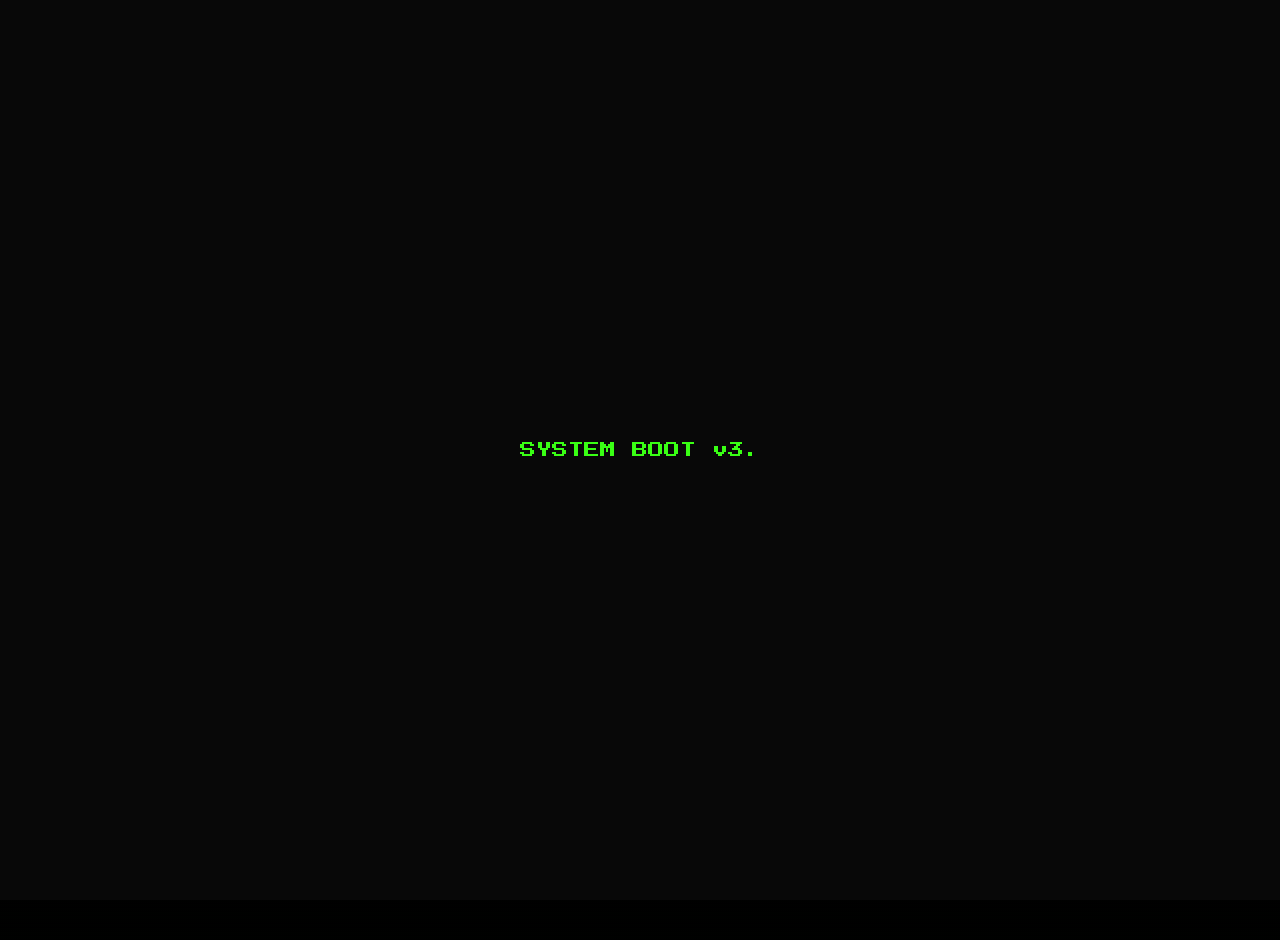
==== tetris.html @ fd7d890c "Update print statement from 'Hello' to 'Goodbye'" ====
<!DOCTYPE html>
<html lang="en">
<head>
  <meta charset="UTF-8" />
  <meta name="viewport" content="width=device-width, initial-scale=1.0" />
  <title>Box Dude's Vintage Tetris</title>
  <style>
    @import url("https://fonts.googleapis.com/css2?family=Press+Start+2P&display=swap");

    :root {
      --tetris-cyan: #39ff14;
      --bg-dark: #080808;
      --panel-bg: #121212;
      --grid-line: #222222;
      --text-glow: 0 0 5px rgba(57, 255, 20, 0.8);
    }

    body {
      margin: 0;
      padding: 20px;
      min-height: 100vh;
      background: var(--bg-dark);
      color: #e1e1e1;
      font-family: "Press Start 2P", monospace;
      display: flex;
      flex-direction: column;
      align-items: center;
      background-image: linear-gradient(rgba(0, 0, 0, 0.97), rgba(0, 0, 0, 0.97)),
        repeating-linear-gradient(
          0deg,
          transparent,
          transparent 2px,
          rgba(57, 255, 20, 0.04) 2px,
          rgba(57, 255, 20, 0.04) 4px
        );
      overflow-x: hidden;
    }

    .game-title {
      font-size: 24px;
      margin-bottom: 20px;
      color: var(--tetris-cyan);
      text-shadow: var(--text-glow);
      text-transform: uppercase;
      letter-spacing: 2px;
    }

    .crt {
      position: relative;
      width: fit-content;
      overflow: hidden;
    }

    .crt::before {
      content: " ";
      display: block;
      position: absolute;
      top: 0;
      left: 0;
      bottom: 0;
      right: 0;
      background: linear-gradient(
          rgba(18, 16, 16, 0) 50%,
          rgba(0, 0, 0, 0.25) 50%
        ),
        linear-gradient(
          90deg,
          rgba(255, 0, 0, 0.06),
          rgba(0, 255, 0, 0.02),
          rgba(0, 0, 255, 0.06)
        );
      z-index: 2;
      background-size: 100% 2px, 3px 100%;
      pointer-events: none;
    }

    .crt::after {
      content: " ";
      display: block;
      position: absolute;
      top: 0;
      left: 0;
      bottom: 0;
      right: 0;
      background: rgba(18, 16, 16, 0.1);
      opacity: 0;
      z-index: 2;
      pointer-events: none;
      animation: flicker 0.15s infinite;
    }

    @keyframes flicker {
      0% { opacity: 0.27861; }
      5% { opacity: 0.34769; }
      10% { opacity: 0.23604; }
      15% { opacity: 0.90626; }
      20% { opacity: 0.18128; }
      25% { opacity: 0.83891; }
      30% { opacity: 0.65583; }
      35% { opacity: 0.67807; }
      40% { opacity: 0.26559; }
      45% { opacity: 0.84693; }
      50% { opacity: 0.96019; }
      55% { opacity: 0.08594; }
      60% { opacity: 0.20313; }
      65% { opacity: 0.71988; }
      70% { opacity: 0.53455; }
      75% { opacity: 0.37288; }
      80% { opacity: 0.71428; }
      85% { opacity: 0.70419; }
      90% { opacity: 0.7003; }
      95% { opacity: 0.36108; }
      100% { opacity: 0.24387; }
    }

    .game-container {
      display: flex;
      gap: 20px;
      align-items: flex-start;
      margin-bottom: 30px;
      position: relative;
    }

    .side-container {
      display: flex;
      flex-direction: column;
      gap: 30px;
    }

    .preview-container,
    .hold-container {
      display: flex;
      flex-direction: column;
      align-items: center;
      padding: 15px;
      background: var(--panel-bg);
      border: 2px solid var(--tetris-cyan);
      box-shadow: 0 0 15px rgba(57, 255, 20, 0.3),
        inset 0 0 10px rgba(57, 255, 20, 0.1);
      border-radius: 4px;
    }

    .preview-label,
    .hold-label {
      color: var(--tetris-cyan);
      margin-bottom: 15px;
      font-size: 12px;
      text-transform: uppercase;
      text-shadow: var(--text-glow);
      letter-spacing: 1px;
    }

    canvas {
      image-rendering: pixelated;
      border: 4px solid var(--tetris-cyan);
      box-shadow: 0 0 20px rgba(57, 255, 20, 0.3),
        inset 0 0 10px rgba(57, 255, 20, 0.1);
      border-radius: 4px;
      background-image: linear-gradient(
          rgba(0, 0, 0, 0.9),
          rgba(0, 0, 0, 0.9)
        ),
        repeating-linear-gradient(
          0deg,
          transparent,
          transparent 20px,
          var(--grid-line) 20px,
          var(--grid-line) 21px
        ),
        repeating-linear-gradient(
          90deg,
          transparent,
          transparent 20px,
          var(--grid-line) 20px,
          var(--grid-line) 21px
        );
    }

    #preview,
    #hold {
      background: var(--bg-dark);
      border-width: 2px;
    }

    #stats {
      display: flex;
      justify-content: space-between;
      flex-direction: column;
      align-items: center;
      width: 140px;
      max-width: 240px;
      margin: 20px 0;
      padding: 15px;
      background: var(--panel-bg);
      border: 2px solid var(--tetris-cyan);
      border-radius: 4px;
      box-shadow: 0 0 15px rgba(57, 255, 20, 0.3),
        inset 0 0 10px rgba(57, 255, 20, 0.1);
    }

    #score,
    #level {
      font-size: 14px;
      color: var(--tetris-cyan);
      text-shadow: var(--text-glow);
    }

    #controls {
      margin-top: -5px;
      padding: 15px;
      background: var(--panel-bg);
      border: 2px solid var(--tetris-cyan);
      border-radius: 4px;
      font-size: 10px;
      line-height: 1.8;
      text-align: center;
      color: var(--tetris-cyan);
      text-shadow: var(--text-glow);
      box-shadow: 0 0 15px rgba(57, 255, 20, 0.3),
        inset 0 0 10px rgba(57, 255, 20, 0.1);
      letter-spacing: 1px;
    }

    .control-title {
      font-size: 12px;
      margin-bottom: 10px;
      text-transform: uppercase;
    }

    .scan-line {
      width: 100%;
      height: 100%;
      position: absolute;
      top: 0;
      left: 0;
      background: linear-gradient(
        to bottom,
        rgba(255, 255, 255, 0) 0%,
        rgba(255, 255, 255, 0) 50%,
        rgba(57, 255, 20, 0.08) 50%,
        rgba(57, 255, 20, 0.08) 100%
      );
      background-size: 100% 4px;
      z-index: 10;
      pointer-events: none;
      animation: scanlines 0.5s linear infinite;
    }

    @keyframes scanlines {
      0% { transform: translateY(0); }
      100% { transform: translateY(4px); }
    }

    @keyframes pulse {
      0% {
        box-shadow: 0 0 15px rgba(57, 255, 20, 0.3),
          inset 0 0 10px rgba(57, 255, 20, 0.1);
      }
      50% {
        box-shadow: 0 0 25px rgba(57, 255, 20, 0.5),
          inset 0 0 15px rgba(57, 255, 20, 0.2);
      }
      100% {
        box-shadow: 0 0 15px rgba(57, 255, 20, 0.3),
          inset 0 0 10px rgba(57, 255, 20, 0.1);
      }
    }

    .pulse {
      animation: pulse 2s infinite;
    }

    .boot-overlay {
      position: fixed;
      top: 0;
      left: 0;
      width: 100%;
      height: 100%;
      background: var(--bg-dark);
      color: var(--tetris-cyan);
      display: flex;
      flex-direction: column;
      justify-content: center;
      align-items: center;
      font-family: "Press Start 2P", monospace;
      z-index: 9999;
    }

    .high-score {
      font-size: 10px;
      color: var(--tetris-cyan);
      text-shadow: var(--text-glow);
      box-shadow: 0 0 15px rgba(57, 255, 20, 0.3), inset 0 0 10px rgba(57, 255, 20, 0.1);
      padding: 5px;
      display: inline-block; 
      height: auto;
      margin-top: 10px;
      border: 2px solid var(--tetris-cyan);
      border-radius: 5px;
      background-color: rgba(0, 0, 0, 0.5);
      text-align: center;
    }
  </style>
</head>
<body>
  <h1 class="game-title">Box Dude's Tetris</h1>

  <div id="stats">
    <div id="score">SCORE:0</div>
    <div id="level">LEVEL:1</div>
  </div>

  <div id="high-score" class="high-score">HIGH SCORE:0</div>

  <div class="crt game-container">
    <div class="hold-container pulse">
      <div class="hold-label">HOLD</div>
      <canvas id="hold" width="100" height="100"></canvas>
    </div>

    <canvas id="tetris" width="240" height="400"></canvas>

    <div class="side-container">
      <div class="preview-container pulse">
        <div class="preview-label">NEXT</div>
        <canvas id="preview" width="100" height="100"></canvas>
      </div>
    </div>
    <div class="scan-line"></div>
  </div>

  <div id="controls">
    <div class="control-title">Controls</div>
    ← → : Move<br />
    ↑ : Rotate<br />
    ↓ : Drop<br />
    SPACE : Hard Drop<br />
    SHIFT : Hold<br />
    P : Pause/Resume
  </div>

  <!-- Boot overlay -->
  <div id="bootOverlay" class="boot-overlay">
    <p id="bootText"></p>
  </div>

  <script>
    // Global AudioContext
    const audioContext = new (window.AudioContext || window.webkitAudioContext)();

    const canvas = document.getElementById("tetris");
    const context = canvas.getContext("2d");
    const previewCanvas = document.getElementById("preview");
    const previewContext = previewCanvas.getContext("2d");
    const holdCanvas = document.getElementById("hold");
    const holdContext = holdCanvas.getContext("2d");
    const scoreElement = document.getElementById("score");
    const levelElement = document.getElementById("level");
    const blockSize = 20;
    const cols = canvas.width / blockSize;
    const rows = canvas.height / blockSize;
    let score = 0;
    let level = 1;
    let linesCleared = 0;
    let canHold = true;

    // Disable image smoothing for a crisp, retro look
    context.imageSmoothingEnabled = false;
    previewContext.imageSmoothingEnabled = false;
    holdContext.imageSmoothingEnabled = false;

    // Play vintage startup sound using the global audioContext
    function playStartupSound() {
      const gainNode = audioContext.createGain();
      gainNode.connect(audioContext.destination);
      gainNode.gain.value = 0.05;

      const playTone = (freq, duration, delay = 0) => {
        const oscillator = audioContext.createOscillator();
        oscillator.type = "square";
        oscillator.frequency.setValueAtTime(
          freq,
          audioContext.currentTime + delay
        );
        oscillator.connect(gainNode);
        oscillator.start(audioContext.currentTime + delay);
        oscillator.stop(audioContext.currentTime + delay + duration);
      };

      // Startup melody
      playTone(392, 0.1); // G4
      playTone(523.25, 0.1, 0.1); // C5
      playTone(659.25, 0.15, 0.2); // E5
      playTone(783.99, 0.3, 0.35); // G5
    }

    // Color palette and shadow colors
    const colors = [
      "#FF6B6B", // Red - Z
      "#48CFAD", // Cyan - I
      "#FFCE54", // Yellow - O
      "#FC6E51", // Orange - L
      "#5D9CEC", // Blue - J
      "#A0D468", // Green - S
      "#AC92EC"  // Purple - T
    ];
    const shadowColors = colors.map((color) => color + "33");

    // Sound effects using the global audioContext
    function playSound(type) {
      const gainNode = audioContext.createGain();
      gainNode.connect(audioContext.destination);
      gainNode.gain.value = 0.05;

      const oscillator = audioContext.createOscillator();
      oscillator.connect(gainNode);

      switch (type) {
        case "move":
          oscillator.type = "square";
          oscillator.frequency.setValueAtTime(220, audioContext.currentTime);
          oscillator.start();
          oscillator.stop(audioContext.currentTime + 0.05);
          break;
        case "rotate":
          oscillator.type = "triangle";
          oscillator.frequency.setValueAtTime(330, audioContext.currentTime);
          oscillator.start();
          oscillator.stop(audioContext.currentTime + 0.08);
          break;
        case "drop":
          oscillator.type = "square";
          oscillator.frequency.setValueAtTime(165, audioContext.currentTime);
          oscillator.start();
          oscillator.stop(audioContext.currentTime + 0.1);
          break;
        case "line":
          oscillator.type = "square";
          oscillator.frequency.setValueAtTime(440, audioContext.currentTime);
          oscillator.start();
          oscillator.frequency.exponentialRampToValueAtTime(
            220,
            audioContext.currentTime + 0.3
          );
          oscillator.stop(audioContext.currentTime + 0.3);
          break;
        case "tetris":
          const o1 = audioContext.createOscillator();
          const o2 = audioContext.createOscillator();
          o1.type = "square";
          o2.type = "square";
          o1.connect(gainNode);
          o2.connect(gainNode);
          o1.frequency.setValueAtTime(440, audioContext.currentTime);
          o2.frequency.setValueAtTime(554, audioContext.currentTime);
          o1.start();
          o2.start(audioContext.currentTime + 0.1);
          o1.stop(audioContext.currentTime + 0.3);
          o2.stop(audioContext.currentTime + 0.4);
          break;
        case "gameover":
          oscillator.type = "sawtooth";
          oscillator.frequency.setValueAtTime(110, audioContext.currentTime);
          oscillator.start();
          oscillator.frequency.exponentialRampToValueAtTime(
            55,
            audioContext.currentTime + 1
          );
          oscillator.stop(audioContext.currentTime + 1);
          break;
        case "pause":
          oscillator.type = "square";
          oscillator.frequency.setValueAtTime(330, audioContext.currentTime);
          oscillator.start();
          oscillator.stop(audioContext.currentTime + 0.2);
          break;
        case "resume":
          oscillator.type = "square";
          oscillator.frequency.setValueAtTime(440, audioContext.currentTime);
          oscillator.start();
          oscillator.stop(audioContext.currentTime + 0.2);
          break;
      }
    }

    const board = Array(rows)
      .fill()
      .map(() => Array(cols).fill(0));

    const pieces = [
      [[1, 1, 1, 1]], // I
      [
        [1, 1],
        [1, 1],
      ], // O
      [
        [1, 1, 1],
        [0, 1, 0],
      ], // T
      [
        [1, 1, 1],
        [1, 0, 0],
      ], // L
      [
        [1, 1, 1],
        [0, 0, 1],
      ], // J
      [
        [1, 1, 0],
        [0, 1, 1],
      ], // S
      [
        [0, 1, 1],
        [1, 1, 0],
      ], // Z
    ];

    let currentPiece = null;
    let currentPiecePos = { x: 0, y: 0 };
    let currentColor = "";
    let currentShadowColor = "";
    let currentPieceIndex = 0;
    let nextPiece = null;
    let nextColor = "";
    let nextShadowColor = "";
    let nextPieceIndex = 0;
    let holdPiece = null;
    let holdColor = "";
    let holdShadowColor = "";
    let holdPieceIndex = -1;
    let isPaused = false;

    // CRT drawing effect with reduced blur and without per-pixel noise
    function drawWithCRTEffect(ctx, callback) {
      ctx.filter = "blur(0.2px)";
      callback();
      ctx.filter = "none";
    }

    function createPiece() {
      if (nextPiece === null) {
        nextPieceIndex = Math.floor(Math.random() * pieces.length);
        nextPiece = pieces[nextPieceIndex];
        nextColor = colors[nextPieceIndex];
        nextShadowColor = shadowColors[nextPieceIndex];
      }

      currentPiece = nextPiece;
      currentColor = nextColor;
      currentShadowColor = nextShadowColor;
      currentPieceIndex = nextPieceIndex;

      const pieceIndex = Math.floor(Math.random() * pieces.length);
      nextPiece = pieces[pieceIndex];
      nextColor = colors[pieceIndex];
      nextShadowColor = shadowColors[pieceIndex];
      nextPieceIndex = pieceIndex;

      currentPiecePos = {
        x: Math.floor((cols - currentPiece[0].length) / 2),
        y: 0,
      };

      canHold = true;
      drawPreview();
      drawHold();
    }

    function drawPiece(ctx, piece, color, canvas) {
      const previewBlockSize = 20;
      const offsetX =
        (canvas.width - piece[0].length * previewBlockSize) / 2;
      const offsetY =
        (canvas.height - piece.length * previewBlockSize) / 2;

      drawWithCRTEffect(ctx, () => {
        ctx.fillStyle = color;
        piece.forEach((row, y) => {
          row.forEach((value, x) => {
            if (value) {
              ctx.shadowBlur = 3;
              ctx.shadowColor = color;
              ctx.fillRect(
                offsetX + x * previewBlockSize,
                offsetY + y * previewBlockSize,
                previewBlockSize - 2,
                previewBlockSize - 2
              );
              ctx.shadowBlur = 0;
              ctx.fillStyle = lightenColor(color, 50);
              ctx.fillRect(
                offsetX + x * previewBlockSize + 2,
                offsetY + y * previewBlockSize + 2,
                3,
                3
              );
              ctx.fillStyle = color;
            }
          });
        });
      });
    }

    function lightenColor(color, percent) {
      const num = parseInt(color.slice(1), 16);
      const amt = Math.round(2.55 * percent);
      const R = Math.min(255, (num >> 16) + amt);
      const G = Math.min(255, ((num >> 8) & 0x00ff) + amt);
      const B = Math.min(255, (num & 0x0000ff) + amt);
      return `#${(0x1000000 + (R << 16) + (G << 8) + B)
        .toString(16)
        .slice(1)}`;
    }

    function drawPreview() {
      previewContext.fillStyle = "#000";
      previewContext.fillRect(0, 0, previewCanvas.width, previewCanvas.height);
      drawGridBackground(previewContext, previewCanvas);
      if (nextPiece) {
        drawPiece(previewContext, nextPiece, nextColor, previewCanvas);
      }
    }

    function drawHold() {
      holdContext.fillStyle = "#000";
      holdContext.fillRect(0, 0, holdCanvas.width, holdCanvas.height);
      drawGridBackground(holdContext, holdCanvas);
      if (holdPiece) {
        drawPiece(holdContext, holdPiece, holdColor, holdCanvas);
      }
    }

    function drawGridBackground(ctx, canvas) {
      ctx.strokeStyle = "#222222";
      ctx.lineWidth = 0.5;
      for (let x = 0; x <= canvas.width; x += 20) {
        ctx.beginPath();
        ctx.moveTo(x, 0);
        ctx.lineTo(x, canvas.height);
        ctx.stroke();
      }
      for (let y = 0; y <= canvas.height; y += 20) {
        ctx.beginPath();
        ctx.moveTo(0, y);
        ctx.lineTo(canvas.width, y);
        ctx.stroke();
      }
    }

    function holdCurrentPiece() {
      if (!canHold) return;
      playSound("rotate");
      if (holdPiece === null) {
        holdPiece = currentPiece;
        holdColor = currentColor;
        holdShadowColor = currentShadowColor;
        holdPieceIndex = currentPieceIndex;
        createPiece();
      } else {
        const tempPiece = currentPiece;
        const tempColor = currentColor;
        const tempShadowColor = currentShadowColor;
        const tempIndex = currentPieceIndex;
        currentPiece = holdPiece;
        currentColor = holdColor;
        currentShadowColor = holdShadowColor;
        currentPieceIndex = holdPieceIndex;
        holdPiece = tempPiece;
        holdColor = tempColor;
        holdShadowColor = tempShadowColor;
        holdPieceIndex = tempIndex;
        currentPiecePos = {
          x: Math.floor((cols - currentPiece[0].length) / 2),
          y: 0,
        };
      }
      canHold = false;
      drawHold();
    }

    function collide(piece = currentPiece, pos = currentPiecePos) {
      for (let y = 0; y < piece.length; y++) {
        for (let x = 0; x < piece[y].length; x++) {
          if (piece[y][x]) {
            const boardX = pos.x + x;
            const boardY = pos.y + y;
            if (
              boardX < 0 ||
              boardX >= cols ||
              boardY >= rows ||
              (boardY >= 0 && board[boardY][boardX])
            ) {
              return true;
            }
          }
        }
      }
      return false;
    }

    function getGhostPosition() {
      const ghostPos = { ...currentPiecePos };
      while (!collide(currentPiece, { ...ghostPos, y: ghostPos.y + 1 })) {
        ghostPos.y++;
      }
      return ghostPos;
    }

    function rotate() {
      playSound("rotate");
      const rotated = currentPiece[0].map((_, i) =>
        currentPiece.map((row) => row[i]).reverse()
      );
      const prevPiece = currentPiece;
      currentPiece = rotated;
      if (collide()) {
        currentPiecePos.x += 1;
        if (collide()) {
          currentPiecePos.x -= 2;
          if (collide()) {
            currentPiecePos.x += 3;
            if (collide()) {
              currentPiecePos.x -= 2;
              currentPiece = prevPiece;
            }
          }
        }
      }
    }

    const boardCache = document.createElement("canvas");
    boardCache.width = canvas.width;
    boardCache.height = canvas.height;
    const boardCtx = boardCache.getContext("2d");

    function merge() {
      playSound("drop");
      currentPiece.forEach((row, y) => {
        row.forEach((value, x) => {
          if (value) {
            const boardY = currentPiecePos.y + y;
            if (boardY >= 0) {
              board[boardY][currentPiecePos.x + x] = currentColor;
              // Draw to the offscreen canvas (instead of recalculating each frame)
              boardCtx.fillStyle = currentColor;
              boardCtx.shadowBlur = 3;
              boardCtx.shadowColor = currentColor;
              boardCtx.fillRect(
                (currentPiecePos.x + x) * blockSize,
                (boardY) * blockSize,
                blockSize - 2,
                blockSize - 2
              );
            }
          }
        });
      });
    }


    function clearLines() {
        let lines = 0;
        for (let y = rows - 1; y >= 0; y--) {
            if (board[y].every(cell => cell !== 0)) {  // Check if the row is full
                board.splice(y, 1);  // Remove full row
                board.unshift(Array(cols).fill(0));  // Add a new empty row on top
                lines++;
                y++;  // Re-check the same row index since everything moved down
            }
        }

        if (lines > 0) {
            linesCleared += lines;
            const lineScores = [0, 40, 100, 300, 1200];  // Standard Tetris scoring
            score += lineScores[lines] * level;
            if (lines === 4) {
                playSound("tetris");
            } else {
                playSound("line");
            }
            scoreElement.textContent = `SCORE:${score}`;
            level = Math.floor(linesCleared / 10) + 1;
            levelElement.textContent = `LEVEL:${level}`;

            
            redrawBoardCache();
        }
    }


    // Create and cache the grid background:
    const gridCache = document.createElement("canvas");
    gridCache.width = canvas.width;
    gridCache.height = canvas.height;
    const gridCtx = gridCache.getContext("2d");

    // Function to create the grid once
    function createGridCache() {
      gridCtx.clearRect(0, 0, gridCache.width, gridCache.height);
      gridCtx.strokeStyle = "#222222";
      gridCtx.lineWidth = 0.5;

      // Draw vertical lines
      for (let x = 0; x <= gridCache.width; x += blockSize) {
        gridCtx.beginPath();
        gridCtx.moveTo(x, 0);
        gridCtx.lineTo(x, gridCache.height);
        gridCtx.stroke();
      }

      // Draw horizontal lines
      for (let y = 0; y <= gridCache.height; y += blockSize) {
        gridCtx.beginPath();
        gridCtx.moveTo(0, y);
        gridCtx.lineTo(gridCache.width, y);
        gridCtx.stroke();
      }
    }
    createGridCache();

    function redrawBoardCache() {
        boardCtx.clearRect(0, 0, boardCache.width, boardCache.height);  // Clear the entire cached board

        for (let y = 0; y < rows; y++) {
            for (let x = 0; x < cols; x++) {
                if (board[y][x]) {  // If there's a block
                    boardCtx.fillStyle = board[y][x];  // Use the stored color
                    boardCtx.shadowBlur = 3;
                    boardCtx.shadowColor = board[y][x];
                    boardCtx.fillRect(
                        x * blockSize,
                        y * blockSize,
                        blockSize - 2,
                        blockSize - 2
                    );
                }
            }
        }
    }

    function draw() {
      context.fillStyle = "#000";
      context.fillRect(0, 0, canvas.width, canvas.height);
      context.drawImage(gridCache, 0, 0);  // Use cached grid
      context.drawImage(boardCache, 0, 0); // Use cached board
      
      if (currentPiece) {
        const ghostPos = getGhostPosition();
        context.fillStyle = currentShadowColor;
        currentPiece.forEach((row, y) => {
          row.forEach((value, x) => {
            if (value) {
              context.fillRect(
                (ghostPos.x + x) * blockSize + 1,
                (ghostPos.y + y) * blockSize + 1,
                blockSize - 4,
                blockSize - 4
              );
            }
          });
        });

        context.fillStyle = currentColor;
        context.shadowBlur = 3;
        context.shadowColor = currentColor;
        currentPiece.forEach((row, y) => {
          row.forEach((value, x) => {
            if (value) {
              context.fillRect(
                (currentPiecePos.x + x) * blockSize,
                (currentPiecePos.y + y) * blockSize,
                blockSize - 2,
                blockSize - 2
              );
            }
          });
        });
        context.shadowBlur = 0;
      }
    }


    let dropCounter = 0;
    let lastTime = 0;
    let dropInterval = 1000;
    let animationFrameId = null;

    function update(time = 0) {
        if (!isPaused) { // Only update if NOT paused
            const deltaTime = time - lastTime;
            lastTime = time;
            dropCounter += deltaTime;
            dropInterval = Math.max(50, 1000 - (level - 1) * 100);
            if (dropCounter > dropInterval) {
                drop();
            }
        }

        draw(); // Always redraw, even if paused

        if (!isPaused) {
            animationFrameId = requestAnimationFrame(update);
        }
    }

    // High score things!
    function saveHighScore(score) {
      localStorage.setItem('highScore', score);
    }

    function loadHighScore() {
      return localStorage.getItem('highScore') || 0;
    }

    function updateHighScoreDisplay(score) {
      const highScoreElement = document.getElementById('high-score');
      highScoreElement.textContent = `HIGH SCORE:${score}`;
    }

    // Generic loading of high score
    let highScore = loadHighScore();
    updateHighScoreDisplay(highScore);


    function drop() {
        currentPiecePos.y++;
        if (collide()) {
            currentPiecePos.y--;
            merge();
            clearLines();
            createPiece();

            if (collide()) {  // If a new piece collides immediately -> Game Over
                playSound("gameover");

                // Save high score if the current score is greater
                if (score > highScore) {
                    highScore = score;
                    saveHighScore(highScore);
                }

                // Load and update high score display
                highScore = loadHighScore();
                updateHighScoreDisplay(highScore);

                const gameOverEffect = () => {
                    let row = rows - 1;
                    const fillInterval = setInterval(() => {
                        if (row < 0) {
                            clearInterval(fillInterval);
                            setTimeout(() => {
                                // Reset Game Logic
                                board.forEach((row) => row.fill(0));
                                score = 0;
                                level = 1;
                                linesCleared = 0;
                                holdPiece = null;
                                holdColor = "";
                                holdShadowColor = "";
                                holdPieceIndex = -1;
                                scoreElement.textContent = `SCORE:0`;
                                levelElement.textContent = `LEVEL:1`;

                                // Clear boardCache to reset visuals
                                redrawBoardCache();

                                // Restart Game
                                drawHold();
                                playStartupSound();
                            }, 500);
                            return;
                        }

                        for (let x = 0; x < cols; x++) {
                            board[row][x] = colors[Math.floor(Math.random() * colors.length)];
                        }
                        row--;
                    }, 30);
                };

                gameOverEffect();
            }
        }
        dropCounter = 0;
    }


    function togglePause() {
    isPaused = !isPaused;

        if (isPaused) {
            playSound("pause");
            showPauseOverlay(); // Show pause message
        } else {
            playSound("resume");
            hidePauseOverlay(); // Hide pause message
            lastTime = performance.now(); // Reset time tracking
            requestAnimationFrame(update); // Resume game loop
        }
    }

    function showPauseOverlay() {
        let pauseOverlay = document.getElementById("pauseOverlay");
        if (!pauseOverlay) {
            pauseOverlay = document.createElement("div");
            pauseOverlay.id = "pauseOverlay";
            pauseOverlay.textContent = "PAUSED";
            pauseOverlay.style.position = "fixed";
            pauseOverlay.style.top = "50%";
            pauseOverlay.style.left = "50%";
            pauseOverlay.style.transform = "translate(-50%, -50%)";
            pauseOverlay.style.fontSize = "24px";
            pauseOverlay.style.color = "var(--tetris-cyan)";
            pauseOverlay.style.textShadow = "0 0 10px rgba(57, 255, 20, 0.8)";
            pauseOverlay.style.fontFamily = '"Press Start 2P", monospace';
            pauseOverlay.style.background = "rgba(0, 0, 0, 0.7)";
            pauseOverlay.style.padding = "20px";
            pauseOverlay.style.borderRadius = "5px";
            pauseOverlay.style.zIndex = "1000";
            document.body.appendChild(pauseOverlay);
        }
    }

    function hidePauseOverlay() {
        const pauseOverlay = document.getElementById("pauseOverlay");
        if (pauseOverlay) {
            pauseOverlay.remove();
        }
    }



    // Custom key repeat implementation to fix input delays
    const keyRepeatDelay = 150; // initial delay before repeating (ms)
    const keyRepeatInterval = 50; // interval between repeats (ms)
    const keyTimers = {};

    function moveLeft() {
      currentPiecePos.x--;
      if (collide()) {
        currentPiecePos.x++;
      } else {
        playSound("move");
      }
    }

    function moveRight() {
      currentPiecePos.x++;
      if (collide()) {
        currentPiecePos.x--;
      } else {
        playSound("move");
      }
    }

    function moveDown() {
      drop();
    }

    document.addEventListener("keydown", (event) => {
      if (!currentPiece) return;
      if (isPaused && event.key.toLowerCase() !== "p") return; // Keeping pause as P to give more of that vintage feel of key layout, feel free to change it to escape (KeyCode 27) if any of you want to! :D
      switch (event.key) {
        case "p":
        case "P":
          togglePause();
          break;
        case "ArrowLeft":
          if (!keyTimers["ArrowLeft"]) {
            moveLeft();
            keyTimers["ArrowLeft"] = setTimeout(() => {
              keyTimers["ArrowLeft"] = setInterval(() => {
                moveLeft();
              }, keyRepeatInterval);
            }, keyRepeatDelay);
          }
          break;
        case "ArrowRight":
          if (!keyTimers["ArrowRight"]) {
            moveRight();
            keyTimers["ArrowRight"] = setTimeout(() => {
              keyTimers["ArrowRight"] = setInterval(() => {
                moveRight();
              }, keyRepeatInterval);
            }, keyRepeatDelay);
          }
          break;
        case "ArrowDown":
          if (!keyTimers["ArrowDown"]) {
            moveDown();
            keyTimers["ArrowDown"] = setTimeout(() => {
              keyTimers["ArrowDown"] = setInterval(() => {
                moveDown();
              }, keyRepeatInterval);
            }, keyRepeatDelay);
          }
          break;
        case "ArrowUp":
          rotate();
          break;
        case " ":
          while (!collide()) {
            currentPiecePos.y++;
          }
          currentPiecePos.y--;
          drop();
          break;
        case "Shift":
          holdCurrentPiece();
          break;
      }
      event.preventDefault();
    });

    document.addEventListener("keyup", (event) => {
      switch (event.key) {
        case "ArrowLeft":
          if (keyTimers["ArrowLeft"]) {
            clearTimeout(keyTimers["ArrowLeft"]);
            clearInterval(keyTimers["ArrowLeft"]);
            keyTimers["ArrowLeft"] = null;
          }
          break;
        case "ArrowRight":
          if (keyTimers["ArrowRight"]) {
            clearTimeout(keyTimers["ArrowRight"]);
            clearInterval(keyTimers["ArrowRight"]);
            keyTimers["ArrowRight"] = null;
          }
          break;
        case "ArrowDown":
          if (keyTimers["ArrowDown"]) {
            clearTimeout(keyTimers["ArrowDown"]);
            clearInterval(keyTimers["ArrowDown"]);
            keyTimers["ArrowDown"] = null;
          }
          break;
      }
    });

    // Merged touch events for swipe, tap, and double-tap
    let touchStartX = 0;
    let touchStartY = 0;
    let lastTap = 0;
    canvas.addEventListener(
      "touchstart",
      function (e) {
        touchStartX = e.touches[0].clientX;
        touchStartY = e.touches[0].clientY;
        e.preventDefault();
      },
      false
    );

    canvas.addEventListener(
      "touchmove",
      function (e) {
        e.preventDefault();
      },
      false
    );

    canvas.addEventListener(
      "touchend",
      function (e) {
        const touchEndX = e.changedTouches[0].clientX;
        const touchEndY = e.changedTouches[0].clientY;
        const currentTime = new Date().getTime();
        const tapLength = currentTime - lastTap;
        const diffX = touchEndX - touchStartX;
        const diffY = touchEndY - touchStartY;
        if (tapLength < 300 && tapLength > 0) {
          holdCurrentPiece();
        } else {
          if (Math.abs(diffX) > Math.abs(diffY)) {
            if (diffX > 30) {
              moveRight();
            } else if (diffX < -30) {
              moveLeft();
            }
          } else {
            if (diffY > 50) {
              moveDown();
            } else if (diffY < -50) {
              rotate();
            } else if (Math.abs(diffX) < 10 && Math.abs(diffY) < 10) {
              while (!collide()) {
                currentPiecePos.y++;
              }
              currentPiecePos.y--;
              drop();
            }
          }
        }
        lastTap = currentTime;
        e.preventDefault();
      },
      false
    );

    // Boot sequence using a DOM overlay with text animation
    function bootSequence() {
      const bootOverlay = document.getElementById("bootOverlay");
      const bootText = document.getElementById("bootText");
      const bootLines = [
        "SYSTEM BOOT v3.7",
        "INITIALIZING...",
        "LOADING TETRIS OS",
        "READY.",
      ];

      let bootInterrupted = false;

      function endBootSequence() {
        bootInterrupted = true;
        bootOverlay.style.transition = "opacity 0.5s";
        bootOverlay.style.opacity = "0";
        setTimeout(() => {
          bootOverlay.remove();
          createPiece();
          playStartupSound();
          update();
        }, 500);
      }

      // Add event listener to skip boot sequence on Escape key press
      document.addEventListener("keydown", function handleSkip(event) {
        if (event.key === "Escape") {
          document.removeEventListener("keydown", handleSkip);
          endBootSequence();
        }
      });

      // Create a simple "click" sound for typing
      function playTypeSound() {
        const clickOsc = audioContext.createOscillator();
        const clickGain = audioContext.createGain();
        clickOsc.connect(clickGain);
        clickGain.connect(audioContext.destination);

        clickGain.gain.value = 0.03;
        clickOsc.frequency.value = 2000 + Math.random() * 500;
        clickOsc.type = "square";

        clickOsc.start();
        clickOsc.stop(audioContext.currentTime + 0.01);
      }

      // Play a line completion sound
      function playLineCompleteSound(lineIndex) {
        const completeOsc = audioContext.createOscillator();
        const completeGain = audioContext.createGain();
        completeOsc.connect(completeGain);
        completeGain.connect(audioContext.destination);

        completeGain.gain.value = 0.1;
        completeOsc.frequency.value = 440 + lineIndex * 110;
        completeOsc.type = "sine";

        completeOsc.start();
        completeGain.gain.exponentialRampToValueAtTime(
          0.001,
          audioContext.currentTime + 0.3
        );
        completeOsc.stop(audioContext.currentTime + 0.3);
      }

      let lineIndex = 0;
      function typeNextLine() {
        if (bootInterrupted || lineIndex >= bootLines.length) {
          endBootSequence();
          return;
        }

        let charIndex = 0;
        bootText.textContent = "";
        const lineInterval = setInterval(() => {
          if (bootInterrupted) {
            clearInterval(lineInterval);
            endBootSequence();
            return;
          }

          if (charIndex % 2 === 0) {
            playTypeSound();
          }

          bootText.textContent += bootLines[lineIndex][charIndex];
          charIndex++;

          if (charIndex >= bootLines[lineIndex].length) {
            clearInterval(lineInterval);
            bootText.textContent += "\n";
            playLineCompleteSound(lineIndex);
            lineIndex++;
            setTimeout(typeNextLine, 300);
          }
        }, 50);
      }

      // Initial boot noise
      setTimeout(() => {
        if (bootInterrupted) return;

        const startupNoise = audioContext.createBufferSource();
        const noiseGain = audioContext.createGain();
        const noiseFilter = audioContext.createBiquadFilter();

        // Create noise buffer
        const bufferSize = audioContext.sampleRate;
        const noiseBuffer = audioContext.createBuffer(
          1,
          bufferSize,
          audioContext.sampleRate
        );
        const output = noiseBuffer.getChannelData(0);
        for (let i = 0; i < bufferSize; i++) {
          output[i] = Math.random() * 2 - 1;
        }

        startupNoise.buffer = noiseBuffer;
        noiseFilter.type = "bandpass";
        noiseFilter.frequency.value = 800;
        noiseFilter.Q.value = 5;

        startupNoise.connect(noiseFilter);
        noiseFilter.connect(noiseGain);
        noiseGain.connect(audioContext.destination);

        noiseGain.gain.value = 0.05;
        noiseGain.gain.exponentialRampToValueAtTime(
          0.001,
          audioContext.currentTime + 0.3
        );
        noiseFilter.frequency.exponentialRampToValueAtTime(
          100,
          audioContext.currentTime + 0.3
        );

        startupNoise.start();
        startupNoise.stop(audioContext.currentTime + 0.3);

        setTimeout(typeNextLine, 400);
      }, 100);
    }

    bootSequence();
  </script>
</body>
</html>
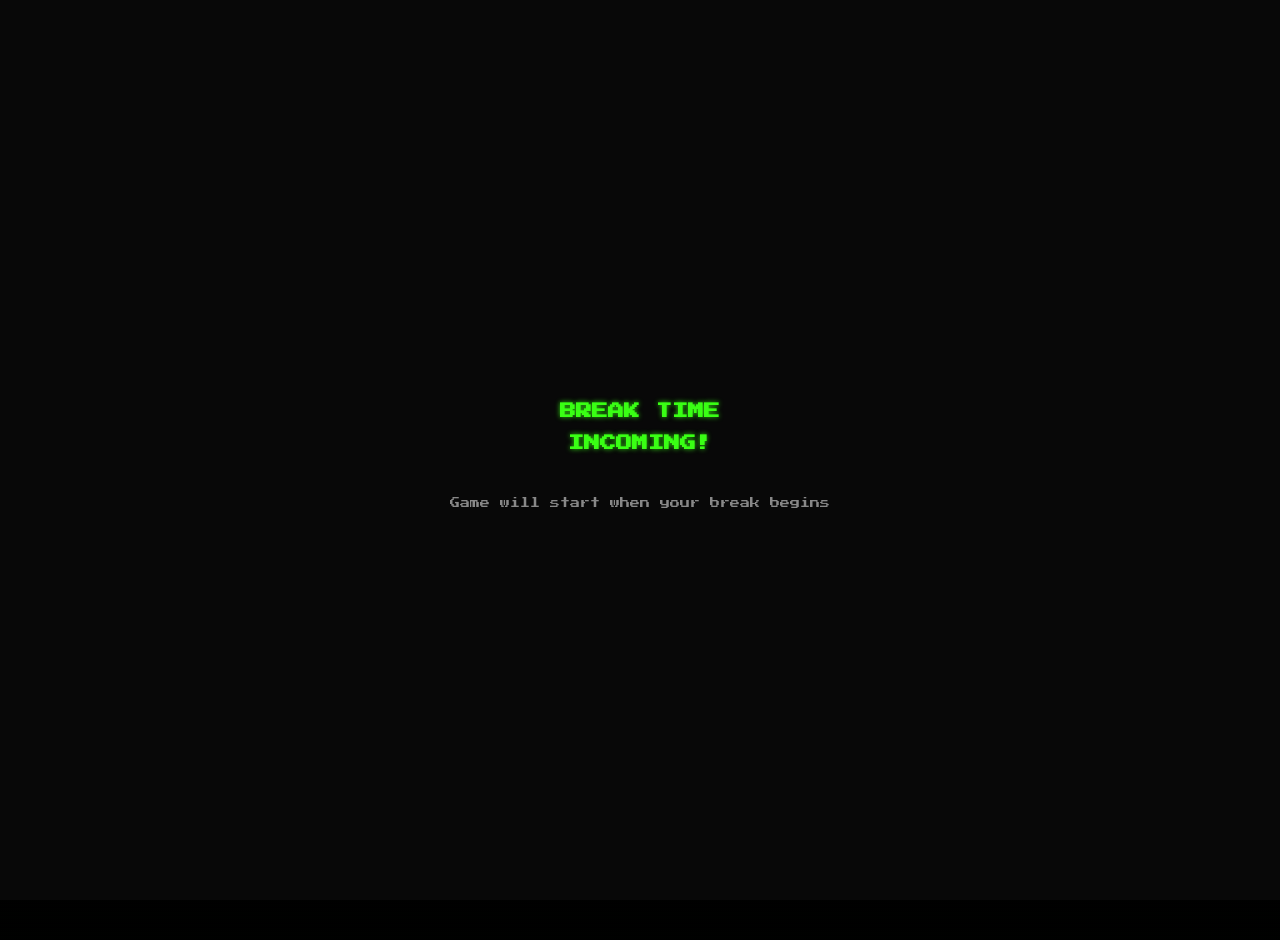
==== commit a73cb42f: "Update print statement from 'Hello' to 'Goodbye'" ====
--- a/tetris.html
+++ b/tetris.html
@@ -1,3 +1,4 @@
+
 <!DOCTYPE html>
 <html lang="en">
 <head>
@@ -27,279 +28,147 @@
       align-items: center;
       background-image: linear-gradient(rgba(0, 0, 0, 0.97), rgba(0, 0, 0, 0.97)),
         repeating-linear-gradient(
-          0deg,
-          transparent,
-          transparent 2px,
-          rgba(57, 255, 20, 0.04) 2px,
-          rgba(57, 255, 20, 0.04) 4px
+          0deg, transparent, transparent 2px,
+          rgba(57, 255, 20, 0.04) 2px, rgba(57, 255, 20, 0.04) 4px
         );
       overflow-x: hidden;
     }
 
     .game-title {
-      font-size: 24px;
-      margin-bottom: 20px;
-      color: var(--tetris-cyan);
-      text-shadow: var(--text-glow);
-      text-transform: uppercase;
-      letter-spacing: 2px;
-    }
-
-    .crt {
-      position: relative;
-      width: fit-content;
-      overflow: hidden;
-    }
-
+      font-size: 24px; margin-bottom: 20px;
+      color: var(--tetris-cyan); text-shadow: var(--text-glow);
+      text-transform: uppercase; letter-spacing: 2px;
+    }
+
+    .crt { position: relative; width: fit-content; overflow: hidden; }
     .crt::before {
-      content: " ";
-      display: block;
-      position: absolute;
-      top: 0;
-      left: 0;
-      bottom: 0;
-      right: 0;
-      background: linear-gradient(
-          rgba(18, 16, 16, 0) 50%,
-          rgba(0, 0, 0, 0.25) 50%
-        ),
-        linear-gradient(
-          90deg,
-          rgba(255, 0, 0, 0.06),
-          rgba(0, 255, 0, 0.02),
-          rgba(0, 0, 255, 0.06)
-        );
-      z-index: 2;
-      background-size: 100% 2px, 3px 100%;
-      pointer-events: none;
-    }
-
+      content: " "; display: block; position: absolute; top: 0; left: 0; bottom: 0; right: 0;
+      background: linear-gradient(rgba(18,16,16,0) 50%, rgba(0,0,0,0.25) 50%),
+        linear-gradient(90deg, rgba(255,0,0,0.06), rgba(0,255,0,0.02), rgba(0,0,255,0.06));
+      z-index: 2; background-size: 100% 2px, 3px 100%; pointer-events: none;
+    }
     .crt::after {
-      content: " ";
-      display: block;
-      position: absolute;
-      top: 0;
-      left: 0;
-      bottom: 0;
-      right: 0;
-      background: rgba(18, 16, 16, 0.1);
-      opacity: 0;
-      z-index: 2;
-      pointer-events: none;
+      content: " "; display: block; position: absolute; top: 0; left: 0; bottom: 0; right: 0;
+      background: rgba(18,16,16,0.1); opacity: 0; z-index: 2; pointer-events: none;
       animation: flicker 0.15s infinite;
     }
 
     @keyframes flicker {
-      0% { opacity: 0.27861; }
-      5% { opacity: 0.34769; }
-      10% { opacity: 0.23604; }
-      15% { opacity: 0.90626; }
-      20% { opacity: 0.18128; }
-      25% { opacity: 0.83891; }
-      30% { opacity: 0.65583; }
-      35% { opacity: 0.67807; }
-      40% { opacity: 0.26559; }
-      45% { opacity: 0.84693; }
-      50% { opacity: 0.96019; }
-      55% { opacity: 0.08594; }
-      60% { opacity: 0.20313; }
-      65% { opacity: 0.71988; }
-      70% { opacity: 0.53455; }
-      75% { opacity: 0.37288; }
-      80% { opacity: 0.71428; }
-      85% { opacity: 0.70419; }
-      90% { opacity: 0.7003; }
-      95% { opacity: 0.36108; }
-      100% { opacity: 0.24387; }
+      0% { opacity: 0.27861; } 5% { opacity: 0.34769; } 10% { opacity: 0.23604; }
+      15% { opacity: 0.90626; } 20% { opacity: 0.18128; } 25% { opacity: 0.83891; }
+      30% { opacity: 0.65583; } 35% { opacity: 0.67807; } 40% { opacity: 0.26559; }
+      45% { opacity: 0.84693; } 50% { opacity: 0.96019; } 55% { opacity: 0.08594; }
+      60% { opacity: 0.20313; } 65% { opacity: 0.71988; } 70% { opacity: 0.53455; }
+      75% { opacity: 0.37288; } 80% { opacity: 0.71428; } 85% { opacity: 0.70419; }
+      90% { opacity: 0.7003; } 95% { opacity: 0.36108; } 100% { opacity: 0.24387; }
     }
 
     .game-container {
-      display: flex;
-      gap: 20px;
-      align-items: flex-start;
-      margin-bottom: 30px;
-      position: relative;
-    }
-
-    .side-container {
-      display: flex;
-      flex-direction: column;
-      gap: 30px;
-    }
-
-    .preview-container,
-    .hold-container {
-      display: flex;
-      flex-direction: column;
-      align-items: center;
-      padding: 15px;
-      background: var(--panel-bg);
+      display: flex; gap: 20px; align-items: flex-start;
+      margin-bottom: 30px; position: relative;
+    }
+    .side-container { display: flex; flex-direction: column; gap: 30px; }
+
+    .preview-container, .hold-container {
+      display: flex; flex-direction: column; align-items: center;
+      padding: 15px; background: var(--panel-bg);
       border: 2px solid var(--tetris-cyan);
-      box-shadow: 0 0 15px rgba(57, 255, 20, 0.3),
-        inset 0 0 10px rgba(57, 255, 20, 0.1);
+      box-shadow: 0 0 15px rgba(57,255,20,0.3), inset 0 0 10px rgba(57,255,20,0.1);
       border-radius: 4px;
     }
-
-    .preview-label,
-    .hold-label {
-      color: var(--tetris-cyan);
-      margin-bottom: 15px;
-      font-size: 12px;
-      text-transform: uppercase;
-      text-shadow: var(--text-glow);
-      letter-spacing: 1px;
+    .preview-label, .hold-label {
+      color: var(--tetris-cyan); margin-bottom: 15px; font-size: 12px;
+      text-transform: uppercase; text-shadow: var(--text-glow); letter-spacing: 1px;
     }
 
     canvas {
       image-rendering: pixelated;
       border: 4px solid var(--tetris-cyan);
-      box-shadow: 0 0 20px rgba(57, 255, 20, 0.3),
-        inset 0 0 10px rgba(57, 255, 20, 0.1);
+      box-shadow: 0 0 20px rgba(57,255,20,0.3), inset 0 0 10px rgba(57,255,20,0.1);
       border-radius: 4px;
-      background-image: linear-gradient(
-          rgba(0, 0, 0, 0.9),
-          rgba(0, 0, 0, 0.9)
-        ),
-        repeating-linear-gradient(
-          0deg,
-          transparent,
-          transparent 20px,
-          var(--grid-line) 20px,
-          var(--grid-line) 21px
-        ),
-        repeating-linear-gradient(
-          90deg,
-          transparent,
-          transparent 20px,
-          var(--grid-line) 20px,
-          var(--grid-line) 21px
-        );
-    }
-
-    #preview,
-    #hold {
-      background: var(--bg-dark);
-      border-width: 2px;
-    }
+      background-image: linear-gradient(rgba(0,0,0,0.9), rgba(0,0,0,0.9)),
+        repeating-linear-gradient(0deg, transparent, transparent 20px, var(--grid-line) 20px, var(--grid-line) 21px),
+        repeating-linear-gradient(90deg, transparent, transparent 20px, var(--grid-line) 20px, var(--grid-line) 21px);
+    }
+    #preview, #hold { background: var(--bg-dark); border-width: 2px; }
 
     #stats {
-      display: flex;
-      justify-content: space-between;
-      flex-direction: column;
-      align-items: center;
-      width: 140px;
-      max-width: 240px;
-      margin: 20px 0;
-      padding: 15px;
-      background: var(--panel-bg);
-      border: 2px solid var(--tetris-cyan);
-      border-radius: 4px;
-      box-shadow: 0 0 15px rgba(57, 255, 20, 0.3),
-        inset 0 0 10px rgba(57, 255, 20, 0.1);
-    }
-
-    #score,
-    #level {
-      font-size: 14px;
-      color: var(--tetris-cyan);
-      text-shadow: var(--text-glow);
-    }
+      display: flex; justify-content: space-between; flex-direction: column;
+      align-items: center; width: 140px; max-width: 240px;
+      margin: 20px 0; padding: 15px; background: var(--panel-bg);
+      border: 2px solid var(--tetris-cyan); border-radius: 4px;
+      box-shadow: 0 0 15px rgba(57,255,20,0.3), inset 0 0 10px rgba(57,255,20,0.1);
+    }
+    #score, #level { font-size: 14px; color: var(--tetris-cyan); text-shadow: var(--text-glow); }
 
     #controls {
-      margin-top: -5px;
-      padding: 15px;
-      background: var(--panel-bg);
-      border: 2px solid var(--tetris-cyan);
-      border-radius: 4px;
-      font-size: 10px;
+      margin-top: -5px; padding: 15px; background: var(--panel-bg);
+      border: 2px solid var(--tetris-cyan); border-radius: 4px;
+      font-size: 10px; line-height: 1.8; text-align: center;
+      color: var(--tetris-cyan); text-shadow: var(--text-glow);
+      box-shadow: 0 0 15px rgba(57,255,20,0.3), inset 0 0 10px rgba(57,255,20,0.1);
+      letter-spacing: 1px;
+    }
+    .control-title { font-size: 12px; margin-bottom: 10px; text-transform: uppercase; }
+
+    .scan-line {
+      width: 100%; height: 100%; position: absolute; top: 0; left: 0;
+      background: linear-gradient(to bottom, rgba(255,255,255,0) 0%, rgba(255,255,255,0) 50%,
+        rgba(57,255,20,0.08) 50%, rgba(57,255,20,0.08) 100%);
+      background-size: 100% 4px; z-index: 10; pointer-events: none;
+      animation: scanlines 0.5s linear infinite;
+    }
+    @keyframes scanlines { 0% { transform: translateY(0); } 100% { transform: translateY(4px); } }
+
+    @keyframes pulse {
+      0% { box-shadow: 0 0 15px rgba(57,255,20,0.3), inset 0 0 10px rgba(57,255,20,0.1); }
+      50% { box-shadow: 0 0 25px rgba(57,255,20,0.5), inset 0 0 15px rgba(57,255,20,0.2); }
+      100% { box-shadow: 0 0 15px rgba(57,255,20,0.3), inset 0 0 10px rgba(57,255,20,0.1); }
+    }
+    .pulse { animation: pulse 2s infinite; }
+
+    .boot-overlay {
+      position: fixed; top: 0; left: 0; width: 100%; height: 100%;
+      background: var(--bg-dark); color: var(--tetris-cyan);
+      display: flex; flex-direction: column; justify-content: center; align-items: center;
+      font-family: "Press Start 2P", monospace; z-index: 9999;
+    }
+
+    .high-score {
+      font-size: 10px; color: var(--tetris-cyan); text-shadow: var(--text-glow);
+      box-shadow: 0 0 15px rgba(57,255,20,0.3), inset 0 0 10px rgba(57,255,20,0.1);
+      padding: 5px; display: inline-block; height: auto; margin-top: 10px;
+      border: 2px solid var(--tetris-cyan); border-radius: 5px;
+      background-color: rgba(0,0,0,0.5); text-align: center;
+    }
+
+    /* Back-to-work overlay shown after game-over when break already ended */
+    #back-to-work-overlay {
+      display: none;
+      position: fixed; top: 0; left: 0; width: 100%; height: 100%;
+      background: rgba(0,0,0,0.85);
+      flex-direction: column; justify-content: center; align-items: center;
+      z-index: 9998; font-family: "Press Start 2P", monospace;
+      text-align: center; gap: 20px;
+    }
+    #back-to-work-overlay.show { display: flex; }
+    #back-to-work-overlay h2 {
+      color: #f0a820; font-size: 18px; text-shadow: 0 0 10px rgba(240,168,32,0.7);
       line-height: 1.8;
-      text-align: center;
-      color: var(--tetris-cyan);
-      text-shadow: var(--text-glow);
-      box-shadow: 0 0 15px rgba(57, 255, 20, 0.3),
-        inset 0 0 10px rgba(57, 255, 20, 0.1);
-      letter-spacing: 1px;
-    }
-
-    .control-title {
-      font-size: 12px;
-      margin-bottom: 10px;
-      text-transform: uppercase;
-    }
-
-    .scan-line {
-      width: 100%;
-      height: 100%;
-      position: absolute;
-      top: 0;
-      left: 0;
-      background: linear-gradient(
-        to bottom,
-        rgba(255, 255, 255, 0) 0%,
-        rgba(255, 255, 255, 0) 50%,
-        rgba(57, 255, 20, 0.08) 50%,
-        rgba(57, 255, 20, 0.08) 100%
-      );
-      background-size: 100% 4px;
-      z-index: 10;
-      pointer-events: none;
-      animation: scanlines 0.5s linear infinite;
-    }
-
-    @keyframes scanlines {
-      0% { transform: translateY(0); }
-      100% { transform: translateY(4px); }
-    }
-
-    @keyframes pulse {
-      0% {
-        box-shadow: 0 0 15px rgba(57, 255, 20, 0.3),
-          inset 0 0 10px rgba(57, 255, 20, 0.1);
-      }
-      50% {
-        box-shadow: 0 0 25px rgba(57, 255, 20, 0.5),
-          inset 0 0 15px rgba(57, 255, 20, 0.2);
-      }
-      100% {
-        box-shadow: 0 0 15px rgba(57, 255, 20, 0.3),
-          inset 0 0 10px rgba(57, 255, 20, 0.1);
-      }
-    }
-
-    .pulse {
-      animation: pulse 2s infinite;
-    }
-
-    .boot-overlay {
-      position: fixed;
-      top: 0;
-      left: 0;
-      width: 100%;
-      height: 100%;
-      background: var(--bg-dark);
-      color: var(--tetris-cyan);
-      display: flex;
-      flex-direction: column;
-      justify-content: center;
-      align-items: center;
-      font-family: "Press Start 2P", monospace;
-      z-index: 9999;
-    }
-
-    .high-score {
-      font-size: 10px;
-      color: var(--tetris-cyan);
-      text-shadow: var(--text-glow);
-      box-shadow: 0 0 15px rgba(57, 255, 20, 0.3), inset 0 0 10px rgba(57, 255, 20, 0.1);
-      padding: 5px;
-      display: inline-block; 
-      height: auto;
-      margin-top: 10px;
-      border: 2px solid var(--tetris-cyan);
-      border-radius: 5px;
-      background-color: rgba(0, 0, 0, 0.5);
-      text-align: center;
-    }
+    }
+    #back-to-work-overlay p { color: #39ff14; font-size: 11px; line-height: 2; }
+
+    /* Waiting screen before break starts */
+    #waiting-overlay {
+      position: fixed; top: 0; left: 0; width: 100%; height: 100%;
+      background: var(--bg-dark); color: var(--tetris-cyan);
+      display: flex; flex-direction: column; justify-content: center; align-items: center;
+      font-family: "Press Start 2P", monospace; z-index: 9999;
+      text-align: center; gap: 16px;
+    }
+    #waiting-overlay h2 { font-size: 16px; text-shadow: var(--text-glow); line-height: 2; }
+    #waiting-overlay p { font-size: 10px; color: #888; }
+    #waiting-overlay.hidden { display: none; }
   </style>
 </head>
 <body>
@@ -309,7 +178,6 @@
     <div id="score">SCORE:0</div>
     <div id="level">LEVEL:1</div>
   </div>
-
   <div id="high-score" class="high-score">HIGH SCORE:0</div>
 
   <div class="crt game-container">
@@ -317,9 +185,7 @@
       <div class="hold-label">HOLD</div>
       <canvas id="hold" width="100" height="100"></canvas>
     </div>
-
     <canvas id="tetris" width="240" height="400"></canvas>
-
     <div class="side-container">
       <div class="preview-container pulse">
         <div class="preview-label">NEXT</div>
@@ -331,22 +197,45 @@
 
   <div id="controls">
     <div class="control-title">Controls</div>
-    ← → : Move<br />
-    ↑ : Rotate<br />
-    ↓ : Drop<br />
-    SPACE : Hard Drop<br />
-    SHIFT : Hold<br />
-    P : Pause/Resume
+    ← → : Move<br />↑ : Rotate<br />↓ : Drop<br />
+    SPACE : Hard Drop<br />SHIFT : Hold<br />P : Pause/Resume
   </div>
 
+  <!-- Shown before break starts -->
+  <div id="waiting-overlay">
+    <h2>BREAK TIME<br/>INCOMING!</h2>
+    <p>Game will start when your break begins</p>
+  </div>
+
   <!-- Boot overlay -->
-  <div id="bootOverlay" class="boot-overlay">
+  <div id="bootOverlay" class="boot-overlay" style="display:none;">
     <p id="bootText"></p>
   </div>
 
+  <!-- Back to work overlay (shown after game-over when break is already over) -->
+  <div id="back-to-work-overlay">
+    <h2>GAME OVER!<br/>TIME TO<br/>GET BACK<br/>TO WORK!</h2>
+    <p>Your break ended.<br/>Close this panel<br/>and start studying!</p>
+  </div>
+
   <script>
-    // Global AudioContext
     const audioContext = new (window.AudioContext || window.webkitAudioContext)();
+
+    let gameStarted = false;
+    let breakIsOver = false; // set to true when parent signals break ended
+
+    // Listen for messages from parent (the Pomodoro timer)
+    window.addEventListener('message', function(e) {
+      if (e.data === 'startGame' && !gameStarted) {
+        gameStarted = true;
+        breakIsOver = false;
+        document.getElementById('waiting-overlay').classList.add('hidden');
+        startBootSequence();
+      }
+      if (e.data === 'breakOver') {
+        breakIsOver = true;
+      }
+    });
 
     const canvas = document.getElementById("tetris");
     const context = canvas.getContext("2d");
@@ -359,992 +248,299 @@
     const blockSize = 20;
     const cols = canvas.width / blockSize;
     const rows = canvas.height / blockSize;
-    let score = 0;
-    let level = 1;
-    let linesCleared = 0;
-    let canHold = true;
-
-    // Disable image smoothing for a crisp, retro look
+    let score = 0; let level = 1; let linesCleared = 0; let canHold = true;
+
     context.imageSmoothingEnabled = false;
     previewContext.imageSmoothingEnabled = false;
     holdContext.imageSmoothingEnabled = false;
 
-    // Play vintage startup sound using the global audioContext
     function playStartupSound() {
       const gainNode = audioContext.createGain();
       gainNode.connect(audioContext.destination);
       gainNode.gain.value = 0.05;
-
       const playTone = (freq, duration, delay = 0) => {
-        const oscillator = audioContext.createOscillator();
-        oscillator.type = "square";
-        oscillator.frequency.setValueAtTime(
-          freq,
-          audioContext.currentTime + delay
-        );
-        oscillator.connect(gainNode);
-        oscillator.start(audioContext.currentTime + delay);
-        oscillator.stop(audioContext.currentTime + delay + duration);
+        const osc = audioContext.createOscillator();
+        osc.type = "square"; osc.frequency.setValueAtTime(freq, audioContext.currentTime + delay);
+        osc.connect(gainNode); osc.start(audioContext.currentTime + delay);
+        osc.stop(audioContext.currentTime + delay + duration);
       };
-
-      // Startup melody
-      playTone(392, 0.1); // G4
-      playTone(523.25, 0.1, 0.1); // C5
-      playTone(659.25, 0.15, 0.2); // E5
-      playTone(783.99, 0.3, 0.35); // G5
-    }
-
-    // Color palette and shadow colors
-    const colors = [
-      "#FF6B6B", // Red - Z
-      "#48CFAD", // Cyan - I
-      "#FFCE54", // Yellow - O
-      "#FC6E51", // Orange - L
-      "#5D9CEC", // Blue - J
-      "#A0D468", // Green - S
-      "#AC92EC"  // Purple - T
-    ];
-    const shadowColors = colors.map((color) => color + "33");
-
-    // Sound effects using the global audioContext
+      playTone(392, 0.1); playTone(523.25, 0.1, 0.1);
+      playTone(659.25, 0.15, 0.2); playTone(783.99, 0.3, 0.35);
+    }
+
+    const colors = ["#FF6B6B","#48CFAD","#FFCE54","#FC6E51","#5D9CEC","#A0D468","#AC92EC"];
+    const shadowColors = colors.map(c => c + "33");
+
     function playSound(type) {
       const gainNode = audioContext.createGain();
       gainNode.connect(audioContext.destination);
       gainNode.gain.value = 0.05;
-
-      const oscillator = audioContext.createOscillator();
-      oscillator.connect(gainNode);
-
+      const osc = audioContext.createOscillator();
+      osc.connect(gainNode);
       switch (type) {
-        case "move":
-          oscillator.type = "square";
-          oscillator.frequency.setValueAtTime(220, audioContext.currentTime);
-          oscillator.start();
-          oscillator.stop(audioContext.currentTime + 0.05);
-          break;
-        case "rotate":
-          oscillator.type = "triangle";
-          oscillator.frequency.setValueAtTime(330, audioContext.currentTime);
-          oscillator.start();
-          oscillator.stop(audioContext.currentTime + 0.08);
-          break;
-        case "drop":
-          oscillator.type = "square";
-          oscillator.frequency.setValueAtTime(165, audioContext.currentTime);
-          oscillator.start();
-          oscillator.stop(audioContext.currentTime + 0.1);
-          break;
-        case "line":
-          oscillator.type = "square";
-          oscillator.frequency.setValueAtTime(440, audioContext.currentTime);
-          oscillator.start();
-          oscillator.frequency.exponentialRampToValueAtTime(
-            220,
-            audioContext.currentTime + 0.3
-          );
-          oscillator.stop(audioContext.currentTime + 0.3);
-          break;
-        case "tetris":
-          const o1 = audioContext.createOscillator();
-          const o2 = audioContext.createOscillator();
-          o1.type = "square";
-          o2.type = "square";
-          o1.connect(gainNode);
-          o2.connect(gainNode);
-          o1.frequency.setValueAtTime(440, audioContext.currentTime);
-          o2.frequency.setValueAtTime(554, audioContext.currentTime);
-          o1.start();
-          o2.start(audioContext.currentTime + 0.1);
-          o1.stop(audioContext.currentTime + 0.3);
-          o2.stop(audioContext.currentTime + 0.4);
-          break;
-        case "gameover":
-          oscillator.type = "sawtooth";
-          oscillator.frequency.setValueAtTime(110, audioContext.currentTime);
-          oscillator.start();
-          oscillator.frequency.exponentialRampToValueAtTime(
-            55,
-            audioContext.currentTime + 1
-          );
-          oscillator.stop(audioContext.currentTime + 1);
-          break;
-        case "pause":
-          oscillator.type = "square";
-          oscillator.frequency.setValueAtTime(330, audioContext.currentTime);
-          oscillator.start();
-          oscillator.stop(audioContext.currentTime + 0.2);
-          break;
-        case "resume":
-          oscillator.type = "square";
-          oscillator.frequency.setValueAtTime(440, audioContext.currentTime);
-          oscillator.start();
-          oscillator.stop(audioContext.currentTime + 0.2);
-          break;
-      }
-    }
-
-    const board = Array(rows)
-      .fill()
-      .map(() => Array(cols).fill(0));
-
+        case "move": osc.type="square"; osc.frequency.setValueAtTime(220,audioContext.currentTime); osc.start(); osc.stop(audioContext.currentTime+0.05); break;
+        case "rotate": osc.type="triangle"; osc.frequency.setValueAtTime(330,audioContext.currentTime); osc.start(); osc.stop(audioContext.currentTime+0.08); break;
+        case "drop": osc.type="square"; osc.frequency.setValueAtTime(165,audioContext.currentTime); osc.start(); osc.stop(audioContext.currentTime+0.1); break;
+        case "line": osc.type="square"; osc.frequency.setValueAtTime(440,audioContext.currentTime); osc.start(); osc.frequency.exponentialRampToValueAtTime(220,audioContext.currentTime+0.3); osc.stop(audioContext.currentTime+0.3); break;
+        case "tetris": const o1=audioContext.createOscillator(),o2=audioContext.createOscillator(); o1.type=o2.type="square"; o1.connect(gainNode); o2.connect(gainNode); o1.frequency.setValueAtTime(440,audioContext.currentTime); o2.frequency.setValueAtTime(554,audioContext.currentTime); o1.start(); o2.start(audioContext.currentTime+0.1); o1.stop(audioContext.currentTime+0.3); o2.stop(audioContext.currentTime+0.4); break;
+        case "gameover": osc.type="sawtooth"; osc.frequency.setValueAtTime(110,audioContext.currentTime); osc.start(); osc.frequency.exponentialRampToValueAtTime(55,audioContext.currentTime+1); osc.stop(audioContext.currentTime+1); break;
+        case "pause": osc.type="square"; osc.frequency.setValueAtTime(330,audioContext.currentTime); osc.start(); osc.stop(audioContext.currentTime+0.2); break;
+        case "resume": osc.type="square"; osc.frequency.setValueAtTime(440,audioContext.currentTime); osc.start(); osc.stop(audioContext.currentTime+0.2); break;
+      }
+    }
+
+    const board = Array(rows).fill().map(() => Array(cols).fill(0));
     const pieces = [
-      [[1, 1, 1, 1]], // I
-      [
-        [1, 1],
-        [1, 1],
-      ], // O
-      [
-        [1, 1, 1],
-        [0, 1, 0],
-      ], // T
-      [
-        [1, 1, 1],
-        [1, 0, 0],
-      ], // L
-      [
-        [1, 1, 1],
-        [0, 0, 1],
-      ], // J
-      [
-        [1, 1, 0],
-        [0, 1, 1],
-      ], // S
-      [
-        [0, 1, 1],
-        [1, 1, 0],
-      ], // Z
+      [[1,1,1,1]],
+      [[1,1],[1,1]],
+      [[1,1,1],[0,1,0]],
+      [[1,1,1],[1,0,0]],
+      [[1,1,1],[0,0,1]],
+      [[1,1,0],[0,1,1]],
+      [[0,1,1],[1,1,0]],
     ];
 
-    let currentPiece = null;
-    let currentPiecePos = { x: 0, y: 0 };
-    let currentColor = "";
-    let currentShadowColor = "";
-    let currentPieceIndex = 0;
-    let nextPiece = null;
-    let nextColor = "";
-    let nextShadowColor = "";
-    let nextPieceIndex = 0;
-    let holdPiece = null;
-    let holdColor = "";
-    let holdShadowColor = "";
-    let holdPieceIndex = -1;
-    let isPaused = false;
-
-    // CRT drawing effect with reduced blur and without per-pixel noise
-    function drawWithCRTEffect(ctx, callback) {
-      ctx.filter = "blur(0.2px)";
-      callback();
-      ctx.filter = "none";
-    }
+    let currentPiece=null,currentPiecePos={x:0,y:0},currentColor="",currentShadowColor="",currentPieceIndex=0;
+    let nextPiece=null,nextColor="",nextShadowColor="",nextPieceIndex=0;
+    let holdPiece=null,holdColor="",holdShadowColor="",holdPieceIndex=-1;
+    let isPaused=false;
+
+    function drawWithCRTEffect(ctx, callback) { ctx.filter="blur(0.2px)"; callback(); ctx.filter="none"; }
 
     function createPiece() {
-      if (nextPiece === null) {
-        nextPieceIndex = Math.floor(Math.random() * pieces.length);
-        nextPiece = pieces[nextPieceIndex];
-        nextColor = colors[nextPieceIndex];
-        nextShadowColor = shadowColors[nextPieceIndex];
-      }
-
-      currentPiece = nextPiece;
-      currentColor = nextColor;
-      currentShadowColor = nextShadowColor;
-      currentPieceIndex = nextPieceIndex;
-
-      const pieceIndex = Math.floor(Math.random() * pieces.length);
-      nextPiece = pieces[pieceIndex];
-      nextColor = colors[pieceIndex];
-      nextShadowColor = shadowColors[pieceIndex];
-      nextPieceIndex = pieceIndex;
-
-      currentPiecePos = {
-        x: Math.floor((cols - currentPiece[0].length) / 2),
-        y: 0,
-      };
-
-      canHold = true;
-      drawPreview();
-      drawHold();
-    }
-
-    function drawPiece(ctx, piece, color, canvas) {
-      const previewBlockSize = 20;
-      const offsetX =
-        (canvas.width - piece[0].length * previewBlockSize) / 2;
-      const offsetY =
-        (canvas.height - piece.length * previewBlockSize) / 2;
-
-      drawWithCRTEffect(ctx, () => {
-        ctx.fillStyle = color;
-        piece.forEach((row, y) => {
-          row.forEach((value, x) => {
-            if (value) {
-              ctx.shadowBlur = 3;
-              ctx.shadowColor = color;
-              ctx.fillRect(
-                offsetX + x * previewBlockSize,
-                offsetY + y * previewBlockSize,
-                previewBlockSize - 2,
-                previewBlockSize - 2
-              );
-              ctx.shadowBlur = 0;
-              ctx.fillStyle = lightenColor(color, 50);
-              ctx.fillRect(
-                offsetX + x * previewBlockSize + 2,
-                offsetY + y * previewBlockSize + 2,
-                3,
-                3
-              );
-              ctx.fillStyle = color;
-            }
-          });
-        });
-      });
-    }
-
-    function lightenColor(color, percent) {
-      const num = parseInt(color.slice(1), 16);
-      const amt = Math.round(2.55 * percent);
-      const R = Math.min(255, (num >> 16) + amt);
-      const G = Math.min(255, ((num >> 8) & 0x00ff) + amt);
-      const B = Math.min(255, (num & 0x0000ff) + amt);
-      return `#${(0x1000000 + (R << 16) + (G << 8) + B)
-        .toString(16)
-        .slice(1)}`;
-    }
-
-    function drawPreview() {
-      previewContext.fillStyle = "#000";
-      previewContext.fillRect(0, 0, previewCanvas.width, previewCanvas.height);
-      drawGridBackground(previewContext, previewCanvas);
-      if (nextPiece) {
-        drawPiece(previewContext, nextPiece, nextColor, previewCanvas);
-      }
-    }
-
-    function drawHold() {
-      holdContext.fillStyle = "#000";
-      holdContext.fillRect(0, 0, holdCanvas.width, holdCanvas.height);
-      drawGridBackground(holdContext, holdCanvas);
-      if (holdPiece) {
-        drawPiece(holdContext, holdPiece, holdColor, holdCanvas);
-      }
-    }
-
-    function drawGridBackground(ctx, canvas) {
-      ctx.strokeStyle = "#222222";
-      ctx.lineWidth = 0.5;
-      for (let x = 0; x <= canvas.width; x += 20) {
-        ctx.beginPath();
-        ctx.moveTo(x, 0);
-        ctx.lineTo(x, canvas.height);
-        ctx.stroke();
-      }
-      for (let y = 0; y <= canvas.height; y += 20) {
-        ctx.beginPath();
-        ctx.moveTo(0, y);
-        ctx.lineTo(canvas.width, y);
-        ctx.stroke();
-      }
+      if (nextPiece===null) { nextPieceIndex=Math.floor(Math.random()*pieces.length); nextPiece=pieces[nextPieceIndex]; nextColor=colors[nextPieceIndex]; nextShadowColor=shadowColors[nextPieceIndex]; }
+      currentPiece=nextPiece; currentColor=nextColor; currentShadowColor=nextShadowColor; currentPieceIndex=nextPieceIndex;
+      const pi=Math.floor(Math.random()*pieces.length); nextPiece=pieces[pi]; nextColor=colors[pi]; nextShadowColor=shadowColors[pi]; nextPieceIndex=pi;
+      currentPiecePos={x:Math.floor((cols-currentPiece[0].length)/2),y:0};
+      canHold=true; drawPreview(); drawHold();
+    }
+
+    function drawPiece(ctx,piece,color,cvs) {
+      const ps=20, ox=(cvs.width-piece[0].length*ps)/2, oy=(cvs.height-piece.length*ps)/2;
+      drawWithCRTEffect(ctx,()=>{ ctx.fillStyle=color; piece.forEach((row,y)=>{ row.forEach((v,x)=>{ if(v){ ctx.shadowBlur=3; ctx.shadowColor=color; ctx.fillRect(ox+x*ps,oy+y*ps,ps-2,ps-2); ctx.shadowBlur=0; ctx.fillStyle=lightenColor(color,50); ctx.fillRect(ox+x*ps+2,oy+y*ps+2,3,3); ctx.fillStyle=color; } }); }); });
+    }
+
+    function lightenColor(color,percent) {
+      const num=parseInt(color.slice(1),16),amt=Math.round(2.55*percent);
+      const R=Math.min(255,(num>>16)+amt),G=Math.min(255,((num>>8)&0xff)+amt),B=Math.min(255,(num&0xff)+amt);
+      return `#${(0x1000000+(R<<16)+(G<<8)+B).toString(16).slice(1)}`;
+    }
+
+    function drawPreview() { previewContext.fillStyle="#000"; previewContext.fillRect(0,0,previewCanvas.width,previewCanvas.height); drawGridBackground(previewContext,previewCanvas); if(nextPiece) drawPiece(previewContext,nextPiece,nextColor,previewCanvas); }
+    function drawHold() { holdContext.fillStyle="#000"; holdContext.fillRect(0,0,holdCanvas.width,holdCanvas.height); drawGridBackground(holdContext,holdCanvas); if(holdPiece) drawPiece(holdContext,holdPiece,holdColor,holdCanvas); }
+
+    function drawGridBackground(ctx,cvs) {
+      ctx.strokeStyle="#222"; ctx.lineWidth=0.5;
+      for(let x=0;x<=cvs.width;x+=20){ctx.beginPath();ctx.moveTo(x,0);ctx.lineTo(x,cvs.height);ctx.stroke();}
+      for(let y=0;y<=cvs.height;y+=20){ctx.beginPath();ctx.moveTo(0,y);ctx.lineTo(cvs.width,y);ctx.stroke();}
     }
 
     function holdCurrentPiece() {
-      if (!canHold) return;
-      playSound("rotate");
-      if (holdPiece === null) {
-        holdPiece = currentPiece;
-        holdColor = currentColor;
-        holdShadowColor = currentShadowColor;
-        holdPieceIndex = currentPieceIndex;
-        createPiece();
-      } else {
-        const tempPiece = currentPiece;
-        const tempColor = currentColor;
-        const tempShadowColor = currentShadowColor;
-        const tempIndex = currentPieceIndex;
-        currentPiece = holdPiece;
-        currentColor = holdColor;
-        currentShadowColor = holdShadowColor;
-        currentPieceIndex = holdPieceIndex;
-        holdPiece = tempPiece;
-        holdColor = tempColor;
-        holdShadowColor = tempShadowColor;
-        holdPieceIndex = tempIndex;
-        currentPiecePos = {
-          x: Math.floor((cols - currentPiece[0].length) / 2),
-          y: 0,
-        };
-      }
-      canHold = false;
-      drawHold();
-    }
-
-    function collide(piece = currentPiece, pos = currentPiecePos) {
-      for (let y = 0; y < piece.length; y++) {
-        for (let x = 0; x < piece[y].length; x++) {
-          if (piece[y][x]) {
-            const boardX = pos.x + x;
-            const boardY = pos.y + y;
-            if (
-              boardX < 0 ||
-              boardX >= cols ||
-              boardY >= rows ||
-              (boardY >= 0 && board[boardY][boardX])
-            ) {
-              return true;
-            }
-          }
-        }
-      }
+      if(!canHold) return; playSound("rotate");
+      if(holdPiece===null){holdPiece=currentPiece;holdColor=currentColor;holdShadowColor=currentShadowColor;holdPieceIndex=currentPieceIndex;createPiece();}
+      else{const t=currentPiece,tc=currentColor,ts=currentShadowColor,ti=currentPieceIndex;currentPiece=holdPiece;currentColor=holdColor;currentShadowColor=holdShadowColor;currentPieceIndex=holdPieceIndex;holdPiece=t;holdColor=tc;holdShadowColor=ts;holdPieceIndex=ti;currentPiecePos={x:Math.floor((cols-currentPiece[0].length)/2),y:0};}
+      canHold=false; drawHold();
+    }
+
+    function collide(piece=currentPiece,pos=currentPiecePos) {
+      for(let y=0;y<piece.length;y++) for(let x=0;x<piece[y].length;x++) if(piece[y][x]){const bx=pos.x+x,by=pos.y+y;if(bx<0||bx>=cols||by>=rows||(by>=0&&board[by][bx]))return true;}
       return false;
     }
 
     function getGhostPosition() {
-      const ghostPos = { ...currentPiecePos };
-      while (!collide(currentPiece, { ...ghostPos, y: ghostPos.y + 1 })) {
-        ghostPos.y++;
-      }
-      return ghostPos;
+      const gp={...currentPiecePos};
+      while(!collide(currentPiece,{...gp,y:gp.y+1})) gp.y++;
+      return gp;
     }
 
     function rotate() {
       playSound("rotate");
-      const rotated = currentPiece[0].map((_, i) =>
-        currentPiece.map((row) => row[i]).reverse()
-      );
-      const prevPiece = currentPiece;
-      currentPiece = rotated;
-      if (collide()) {
-        currentPiecePos.x += 1;
-        if (collide()) {
-          currentPiecePos.x -= 2;
-          if (collide()) {
-            currentPiecePos.x += 3;
-            if (collide()) {
-              currentPiecePos.x -= 2;
-              currentPiece = prevPiece;
-            }
-          }
-        }
-      }
-    }
-
-    const boardCache = document.createElement("canvas");
-    boardCache.width = canvas.width;
-    boardCache.height = canvas.height;
-    const boardCtx = boardCache.getContext("2d");
+      const rotated=currentPiece[0].map((_,i)=>currentPiece.map(row=>row[i]).reverse());
+      const prev=currentPiece; currentPiece=rotated;
+      if(collide()){currentPiecePos.x+=1;if(collide()){currentPiecePos.x-=2;if(collide()){currentPiecePos.x+=3;if(collide()){currentPiecePos.x-=2;currentPiece=prev;}}}}
+    }
+
+    const boardCache=document.createElement("canvas"); boardCache.width=canvas.width; boardCache.height=canvas.height;
+    const boardCtx=boardCache.getContext("2d");
 
     function merge() {
       playSound("drop");
-      currentPiece.forEach((row, y) => {
-        row.forEach((value, x) => {
-          if (value) {
-            const boardY = currentPiecePos.y + y;
-            if (boardY >= 0) {
-              board[boardY][currentPiecePos.x + x] = currentColor;
-              // Draw to the offscreen canvas (instead of recalculating each frame)
-              boardCtx.fillStyle = currentColor;
-              boardCtx.shadowBlur = 3;
-              boardCtx.shadowColor = currentColor;
-              boardCtx.fillRect(
-                (currentPiecePos.x + x) * blockSize,
-                (boardY) * blockSize,
-                blockSize - 2,
-                blockSize - 2
-              );
-            }
+      currentPiece.forEach((row,y)=>{ row.forEach((v,x)=>{ if(v){const by=currentPiecePos.y+y;if(by>=0){board[by][currentPiecePos.x+x]=currentColor;boardCtx.fillStyle=currentColor;boardCtx.shadowBlur=3;boardCtx.shadowColor=currentColor;boardCtx.fillRect((currentPiecePos.x+x)*blockSize,by*blockSize,blockSize-2,blockSize-2);}} }); });
+    }
+
+    function clearLines() {
+      let lines=0;
+      for(let y=rows-1;y>=0;y--){ if(board[y].every(c=>c!==0)){board.splice(y,1);board.unshift(Array(cols).fill(0));lines++;y++;} }
+      if(lines>0){ linesCleared+=lines; const ls=[0,40,100,300,1200]; score+=ls[lines]*level; if(lines===4)playSound("tetris"); else playSound("line"); scoreElement.textContent=`SCORE:${score}`; level=Math.floor(linesCleared/10)+1; levelElement.textContent=`LEVEL:${level}`; redrawBoardCache(); }
+    }
+
+    const gridCache=document.createElement("canvas"); gridCache.width=canvas.width; gridCache.height=canvas.height;
+    const gridCtx=gridCache.getContext("2d");
+    function createGridCache() {
+      gridCtx.clearRect(0,0,gridCache.width,gridCache.height); gridCtx.strokeStyle="#222222"; gridCtx.lineWidth=0.5;
+      for(let x=0;x<=gridCache.width;x+=blockSize){gridCtx.beginPath();gridCtx.moveTo(x,0);gridCtx.lineTo(x,gridCache.height);gridCtx.stroke();}
+      for(let y=0;y<=gridCache.height;y+=blockSize){gridCtx.beginPath();gridCtx.moveTo(0,y);gridCtx.lineTo(gridCache.width,y);gridCtx.stroke();}
+    }
+    createGridCache();
+
+    function redrawBoardCache() {
+      boardCtx.clearRect(0,0,boardCache.width,boardCache.height);
+      for(let y=0;y<rows;y++) for(let x=0;x<cols;x++) if(board[y][x]){boardCtx.fillStyle=board[y][x];boardCtx.shadowBlur=3;boardCtx.shadowColor=board[y][x];boardCtx.fillRect(x*blockSize,y*blockSize,blockSize-2,blockSize-2);}
+    }
+
+    function draw() {
+      context.fillStyle="#000"; context.fillRect(0,0,canvas.width,canvas.height);
+      context.drawImage(gridCache,0,0); context.drawImage(boardCache,0,0);
+      if(currentPiece){
+        const gp=getGhostPosition(); context.fillStyle=currentShadowColor;
+        currentPiece.forEach((row,y)=>{ row.forEach((v,x)=>{ if(v) context.fillRect((gp.x+x)*blockSize+1,(gp.y+y)*blockSize+1,blockSize-4,blockSize-4); }); });
+        context.fillStyle=currentColor; context.shadowBlur=3; context.shadowColor=currentColor;
+        currentPiece.forEach((row,y)=>{ row.forEach((v,x)=>{ if(v) context.fillRect((currentPiecePos.x+x)*blockSize,(currentPiecePos.y+y)*blockSize,blockSize-2,blockSize-2); }); });
+        context.shadowBlur=0;
+      }
+    }
+
+    let dropCounter=0,lastTime=0,dropInterval=1000,animationFrameId=null;
+
+    function update(time=0) {
+      if(!isPaused){ const dt=time-lastTime; lastTime=time; dropCounter+=dt; dropInterval=Math.max(50,1000-(level-1)*100); if(dropCounter>dropInterval) drop(); }
+      draw();
+      if(!isPaused) animationFrameId=requestAnimationFrame(update);
+    }
+
+    function saveHighScore(s) { try { localStorage.setItem('highScore',s); } catch(e){} }
+    function loadHighScore() { try { return localStorage.getItem('highScore')||0; } catch(e){ return 0; } }
+    function updateHighScoreDisplay(s) { document.getElementById('high-score').textContent=`HIGH SCORE:${s}`; }
+
+    let highScore=loadHighScore();
+    updateHighScoreDisplay(highScore);
+
+    function drop() {
+      currentPiecePos.y++;
+      if(collide()){
+        currentPiecePos.y--; merge(); clearLines(); createPiece();
+        if(collide()){
+          playSound("gameover");
+          if(score>highScore){ highScore=score; saveHighScore(highScore); }
+          highScore=loadHighScore(); updateHighScoreDisplay(highScore);
+
+          // If break is already over, show back-to-work overlay after game-over animation
+          if(breakIsOver){
+            setTimeout(()=>{ document.getElementById('back-to-work-overlay').classList.add('show'); },1500);
           }
-        });
-      });
-    }
-
-
-    function clearLines() {
-        let lines = 0;
-        for (let y = rows - 1; y >= 0; y--) {
-            if (board[y].every(cell => cell !== 0)) {  // Check if the row is full
-                board.splice(y, 1);  // Remove full row
-                board.unshift(Array(cols).fill(0));  // Add a new empty row on top
-                lines++;
-                y++;  // Re-check the same row index since everything moved down
-            }
+
+          const gameOverEffect=()=>{
+            let row=rows-1;
+            const fi=setInterval(()=>{
+              if(row<0){ clearInterval(fi);
+                setTimeout(()=>{
+                  board.forEach(r=>r.fill(0)); score=0; level=1; linesCleared=0;
+                  holdPiece=null; holdColor=""; holdShadowColor=""; holdPieceIndex=-1;
+                  scoreElement.textContent=`SCORE:0`; levelElement.textContent=`LEVEL:1`;
+                  redrawBoardCache(); drawHold(); playStartupSound();
+                  // Don't auto-restart if break is over — show overlay instead
+                  if(!breakIsOver) requestAnimationFrame(update);
+                },500); return; }
+              for(let x=0;x<cols;x++) board[row][x]=colors[Math.floor(Math.random()*colors.length)];
+              row--;
+            },30);
+          };
+          gameOverEffect();
         }
-
-        if (lines > 0) {
-            linesCleared += lines;
-            const lineScores = [0, 40, 100, 300, 1200];  // Standard Tetris scoring
-            score += lineScores[lines] * level;
-            if (lines === 4) {
-                playSound("tetris");
-            } else {
-                playSound("line");
-            }
-            scoreElement.textContent = `SCORE:${score}`;
-            level = Math.floor(linesCleared / 10) + 1;
-            levelElement.textContent = `LEVEL:${level}`;
-
-            
-            redrawBoardCache();
-        }
-    }
-
-
-    // Create and cache the grid background:
-    const gridCache = document.createElement("canvas");
-    gridCache.width = canvas.width;
-    gridCache.height = canvas.height;
-    const gridCtx = gridCache.getContext("2d");
-
-    // Function to create the grid once
-    function createGridCache() {
-      gridCtx.clearRect(0, 0, gridCache.width, gridCache.height);
-      gridCtx.strokeStyle = "#222222";
-      gridCtx.lineWidth = 0.5;
-
-      // Draw vertical lines
-      for (let x = 0; x <= gridCache.width; x += blockSize) {
-        gridCtx.beginPath();
-        gridCtx.moveTo(x, 0);
-        gridCtx.lineTo(x, gridCache.height);
-        gridCtx.stroke();
-      }
-
-      // Draw horizontal lines
-      for (let y = 0; y <= gridCache.height; y += blockSize) {
-        gridCtx.beginPath();
-        gridCtx.moveTo(0, y);
-        gridCtx.lineTo(gridCache.width, y);
-        gridCtx.stroke();
-      }
-    }
-    createGridCache();
-
-    function redrawBoardCache() {
-        boardCtx.clearRect(0, 0, boardCache.width, boardCache.height);  // Clear the entire cached board
-
-        for (let y = 0; y < rows; y++) {
-            for (let x = 0; x < cols; x++) {
-                if (board[y][x]) {  // If there's a block
-                    boardCtx.fillStyle = board[y][x];  // Use the stored color
-                    boardCtx.shadowBlur = 3;
-                    boardCtx.shadowColor = board[y][x];
-                    boardCtx.fillRect(
-                        x * blockSize,
-                        y * blockSize,
-                        blockSize - 2,
-                        blockSize - 2
-                    );
-                }
-            }
-        }
-    }
-
-    function draw() {
-      context.fillStyle = "#000";
-      context.fillRect(0, 0, canvas.width, canvas.height);
-      context.drawImage(gridCache, 0, 0);  // Use cached grid
-      context.drawImage(boardCache, 0, 0); // Use cached board
-      
-      if (currentPiece) {
-        const ghostPos = getGhostPosition();
-        context.fillStyle = currentShadowColor;
-        currentPiece.forEach((row, y) => {
-          row.forEach((value, x) => {
-            if (value) {
-              context.fillRect(
-                (ghostPos.x + x) * blockSize + 1,
-                (ghostPos.y + y) * blockSize + 1,
-                blockSize - 4,
-                blockSize - 4
-              );
-            }
-          });
-        });
-
-        context.fillStyle = currentColor;
-        context.shadowBlur = 3;
-        context.shadowColor = currentColor;
-        currentPiece.forEach((row, y) => {
-          row.forEach((value, x) => {
-            if (value) {
-              context.fillRect(
-                (currentPiecePos.x + x) * blockSize,
-                (currentPiecePos.y + y) * blockSize,
-                blockSize - 2,
-                blockSize - 2
-              );
-            }
-          });
-        });
-        context.shadowBlur = 0;
-      }
-    }
-
-
-    let dropCounter = 0;
-    let lastTime = 0;
-    let dropInterval = 1000;
-    let animationFrameId = null;
-
-    function update(time = 0) {
-        if (!isPaused) { // Only update if NOT paused
-            const deltaTime = time - lastTime;
-            lastTime = time;
-            dropCounter += deltaTime;
-            dropInterval = Math.max(50, 1000 - (level - 1) * 100);
-            if (dropCounter > dropInterval) {
-                drop();
-            }
-        }
-
-        draw(); // Always redraw, even if paused
-
-        if (!isPaused) {
-            animationFrameId = requestAnimationFrame(update);
-        }
-    }
-
-    // High score things!
-    function saveHighScore(score) {
-      localStorage.setItem('highScore', score);
-    }
-
-    function loadHighScore() {
-      return localStorage.getItem('highScore') || 0;
-    }
-
-    function updateHighScoreDisplay(score) {
-      const highScoreElement = document.getElementById('high-score');
-      highScoreElement.textContent = `HIGH SCORE:${score}`;
-    }
-
-    // Generic loading of high score
-    let highScore = loadHighScore();
-    updateHighScoreDisplay(highScore);
-
-
-    function drop() {
-        currentPiecePos.y++;
-        if (collide()) {
-            currentPiecePos.y--;
-            merge();
-            clearLines();
-            createPiece();
-
-            if (collide()) {  // If a new piece collides immediately -> Game Over
-                playSound("gameover");
-
-                // Save high score if the current score is greater
-                if (score > highScore) {
-                    highScore = score;
-                    saveHighScore(highScore);
-                }
-
-                // Load and update high score display
-                highScore = loadHighScore();
-                updateHighScoreDisplay(highScore);
-
-                const gameOverEffect = () => {
-                    let row = rows - 1;
-                    const fillInterval = setInterval(() => {
-                        if (row < 0) {
-                            clearInterval(fillInterval);
-                            setTimeout(() => {
-                                // Reset Game Logic
-                                board.forEach((row) => row.fill(0));
-                                score = 0;
-                                level = 1;
-                                linesCleared = 0;
-                                holdPiece = null;
-                                holdColor = "";
-                                holdShadowColor = "";
-                                holdPieceIndex = -1;
-                                scoreElement.textContent = `SCORE:0`;
-                                levelElement.textContent = `LEVEL:1`;
-
-                                // Clear boardCache to reset visuals
-                                redrawBoardCache();
-
-                                // Restart Game
-                                drawHold();
-                                playStartupSound();
-                            }, 500);
-                            return;
-                        }
-
-                        for (let x = 0; x < cols; x++) {
-                            board[row][x] = colors[Math.floor(Math.random() * colors.length)];
-                        }
-                        row--;
-                    }, 30);
-                };
-
-                gameOverEffect();
-            }
-        }
-        dropCounter = 0;
-    }
-
+      }
+      dropCounter=0;
+    }
 
     function togglePause() {
-    isPaused = !isPaused;
-
-        if (isPaused) {
-            playSound("pause");
-            showPauseOverlay(); // Show pause message
-        } else {
-            playSound("resume");
-            hidePauseOverlay(); // Hide pause message
-            lastTime = performance.now(); // Reset time tracking
-            requestAnimationFrame(update); // Resume game loop
-        }
+      isPaused=!isPaused;
+      if(isPaused){ playSound("pause"); showPauseOverlay(); }
+      else{ playSound("resume"); hidePauseOverlay(); lastTime=performance.now(); requestAnimationFrame(update); }
     }
 
     function showPauseOverlay() {
-        let pauseOverlay = document.getElementById("pauseOverlay");
-        if (!pauseOverlay) {
-            pauseOverlay = document.createElement("div");
-            pauseOverlay.id = "pauseOverlay";
-            pauseOverlay.textContent = "PAUSED";
-            pauseOverlay.style.position = "fixed";
-            pauseOverlay.style.top = "50%";
-            pauseOverlay.style.left = "50%";
-            pauseOverlay.style.transform = "translate(-50%, -50%)";
-            pauseOverlay.style.fontSize = "24px";
-            pauseOverlay.style.color = "var(--tetris-cyan)";
-            pauseOverlay.style.textShadow = "0 0 10px rgba(57, 255, 20, 0.8)";
-            pauseOverlay.style.fontFamily = '"Press Start 2P", monospace';
-            pauseOverlay.style.background = "rgba(0, 0, 0, 0.7)";
-            pauseOverlay.style.padding = "20px";
-            pauseOverlay.style.borderRadius = "5px";
-            pauseOverlay.style.zIndex = "1000";
-            document.body.appendChild(pauseOverlay);
-        }
-    }
-
-    function hidePauseOverlay() {
-        const pauseOverlay = document.getElementById("pauseOverlay");
-        if (pauseOverlay) {
-            pauseOverlay.remove();
-        }
-    }
-
-
-
-    // Custom key repeat implementation to fix input delays
-    const keyRepeatDelay = 150; // initial delay before repeating (ms)
-    const keyRepeatInterval = 50; // interval between repeats (ms)
-    const keyTimers = {};
-
-    function moveLeft() {
-      currentPiecePos.x--;
-      if (collide()) {
-        currentPiecePos.x++;
-      } else {
-        playSound("move");
-      }
-    }
-
-    function moveRight() {
-      currentPiecePos.x++;
-      if (collide()) {
-        currentPiecePos.x--;
-      } else {
-        playSound("move");
-      }
-    }
-
-    function moveDown() {
-      drop();
-    }
-
-    document.addEventListener("keydown", (event) => {
-      if (!currentPiece) return;
-      if (isPaused && event.key.toLowerCase() !== "p") return; // Keeping pause as P to give more of that vintage feel of key layout, feel free to change it to escape (KeyCode 27) if any of you want to! :D
-      switch (event.key) {
-        case "p":
-        case "P":
-          togglePause();
-          break;
-        case "ArrowLeft":
-          if (!keyTimers["ArrowLeft"]) {
-            moveLeft();
-            keyTimers["ArrowLeft"] = setTimeout(() => {
-              keyTimers["ArrowLeft"] = setInterval(() => {
-                moveLeft();
-              }, keyRepeatInterval);
-            }, keyRepeatDelay);
-          }
-          break;
-        case "ArrowRight":
-          if (!keyTimers["ArrowRight"]) {
-            moveRight();
-            keyTimers["ArrowRight"] = setTimeout(() => {
-              keyTimers["ArrowRight"] = setInterval(() => {
-                moveRight();
-              }, keyRepeatInterval);
-            }, keyRepeatDelay);
-          }
-          break;
-        case "ArrowDown":
-          if (!keyTimers["ArrowDown"]) {
-            moveDown();
-            keyTimers["ArrowDown"] = setTimeout(() => {
-              keyTimers["ArrowDown"] = setInterval(() => {
-                moveDown();
-              }, keyRepeatInterval);
-            }, keyRepeatDelay);
-          }
-          break;
-        case "ArrowUp":
-          rotate();
-          break;
-        case " ":
-          while (!collide()) {
-            currentPiecePos.y++;
-          }
-          currentPiecePos.y--;
-          drop();
-          break;
-        case "Shift":
-          holdCurrentPiece();
-          break;
-      }
-      event.preventDefault();
+      let po=document.getElementById("pauseOverlay");
+      if(!po){ po=document.createElement("div"); po.id="pauseOverlay"; po.textContent="PAUSED";
+        Object.assign(po.style,{position:"fixed",top:"50%",left:"50%",transform:"translate(-50%,-50%)",fontSize:"24px",color:"var(--tetris-cyan)",textShadow:"0 0 10px rgba(57,255,20,0.8)",fontFamily:'"Press Start 2P",monospace',background:"rgba(0,0,0,0.7)",padding:"20px",borderRadius:"5px",zIndex:"1000"});
+        document.body.appendChild(po); }
+    }
+    function hidePauseOverlay() { const po=document.getElementById("pauseOverlay"); if(po) po.remove(); }
+
+    const keyRepeatDelay=150, keyRepeatInterval=50, keyTimers={};
+    function moveLeft(){ currentPiecePos.x--; if(collide()) currentPiecePos.x++; else playSound("move"); }
+    function moveRight(){ currentPiecePos.x++; if(collide()) currentPiecePos.x--; else playSound("move"); }
+    function moveDown(){ drop(); }
+
+    document.addEventListener("keydown",(e)=>{
+      if(!currentPiece) return;
+      if(isPaused&&e.key.toLowerCase()!=="p") return;
+      switch(e.key){
+        case "p": case "P": togglePause(); break;
+        case "ArrowLeft": if(!keyTimers["ArrowLeft"]){moveLeft();keyTimers["ArrowLeft"]=setTimeout(()=>{keyTimers["ArrowLeft"]=setInterval(moveLeft,keyRepeatInterval);},keyRepeatDelay);} break;
+        case "ArrowRight": if(!keyTimers["ArrowRight"]){moveRight();keyTimers["ArrowRight"]=setTimeout(()=>{keyTimers["ArrowRight"]=setInterval(moveRight,keyRepeatInterval);},keyRepeatDelay);} break;
+        case "ArrowDown": if(!keyTimers["ArrowDown"]){moveDown();keyTimers["ArrowDown"]=setTimeout(()=>{keyTimers["ArrowDown"]=setInterval(moveDown,keyRepeatInterval);},keyRepeatDelay);} break;
+        case "ArrowUp": rotate(); break;
+        case " ": while(!collide()) currentPiecePos.y++; currentPiecePos.y--; drop(); break;
+        case "Shift": holdCurrentPiece(); break;
+      }
+      e.preventDefault();
     });
 
-    document.addEventListener("keyup", (event) => {
-      switch (event.key) {
-        case "ArrowLeft":
-          if (keyTimers["ArrowLeft"]) {
-            clearTimeout(keyTimers["ArrowLeft"]);
-            clearInterval(keyTimers["ArrowLeft"]);
-            keyTimers["ArrowLeft"] = null;
-          }
-          break;
-        case "ArrowRight":
-          if (keyTimers["ArrowRight"]) {
-            clearTimeout(keyTimers["ArrowRight"]);
-            clearInterval(keyTimers["ArrowRight"]);
-            keyTimers["ArrowRight"] = null;
-          }
-          break;
-        case "ArrowDown":
-          if (keyTimers["ArrowDown"]) {
-            clearTimeout(keyTimers["ArrowDown"]);
-            clearInterval(keyTimers["ArrowDown"]);
-            keyTimers["ArrowDown"] = null;
-          }
-          break;
-      }
+    document.addEventListener("keyup",(e)=>{
+      ["ArrowLeft","ArrowRight","ArrowDown"].forEach(k=>{ if(e.key===k&&keyTimers[k]){clearTimeout(keyTimers[k]);clearInterval(keyTimers[k]);keyTimers[k]=null;} });
     });
 
-    // Merged touch events for swipe, tap, and double-tap
-    let touchStartX = 0;
-    let touchStartY = 0;
-    let lastTap = 0;
-    canvas.addEventListener(
-      "touchstart",
-      function (e) {
-        touchStartX = e.touches[0].clientX;
-        touchStartY = e.touches[0].clientY;
-        e.preventDefault();
-      },
-      false
-    );
-
-    canvas.addEventListener(
-      "touchmove",
-      function (e) {
-        e.preventDefault();
-      },
-      false
-    );
-
-    canvas.addEventListener(
-      "touchend",
-      function (e) {
-        const touchEndX = e.changedTouches[0].clientX;
-        const touchEndY = e.changedTouches[0].clientY;
-        const currentTime = new Date().getTime();
-        const tapLength = currentTime - lastTap;
-        const diffX = touchEndX - touchStartX;
-        const diffY = touchEndY - touchStartY;
-        if (tapLength < 300 && tapLength > 0) {
-          holdCurrentPiece();
-        } else {
-          if (Math.abs(diffX) > Math.abs(diffY)) {
-            if (diffX > 30) {
-              moveRight();
-            } else if (diffX < -30) {
-              moveLeft();
-            }
-          } else {
-            if (diffY > 50) {
-              moveDown();
-            } else if (diffY < -50) {
-              rotate();
-            } else if (Math.abs(diffX) < 10 && Math.abs(diffY) < 10) {
-              while (!collide()) {
-                currentPiecePos.y++;
-              }
-              currentPiecePos.y--;
-              drop();
-            }
-          }
-        }
-        lastTap = currentTime;
-        e.preventDefault();
-      },
-      false
-    );
-
-    // Boot sequence using a DOM overlay with text animation
-    function bootSequence() {
-      const bootOverlay = document.getElementById("bootOverlay");
-      const bootText = document.getElementById("bootText");
-      const bootLines = [
-        "SYSTEM BOOT v3.7",
-        "INITIALIZING...",
-        "LOADING TETRIS OS",
-        "READY.",
-      ];
-
-      let bootInterrupted = false;
-
-      function endBootSequence() {
-        bootInterrupted = true;
-        bootOverlay.style.transition = "opacity 0.5s";
-        bootOverlay.style.opacity = "0";
-        setTimeout(() => {
-          bootOverlay.remove();
-          createPiece();
-          playStartupSound();
-          update();
-        }, 500);
-      }
-
-      // Add event listener to skip boot sequence on Escape key press
-      document.addEventListener("keydown", function handleSkip(event) {
-        if (event.key === "Escape") {
-          document.removeEventListener("keydown", handleSkip);
-          endBootSequence();
-        }
-      });
-
-      // Create a simple "click" sound for typing
-      function playTypeSound() {
-        const clickOsc = audioContext.createOscillator();
-        const clickGain = audioContext.createGain();
-        clickOsc.connect(clickGain);
-        clickGain.connect(audioContext.destination);
-
-        clickGain.gain.value = 0.03;
-        clickOsc.frequency.value = 2000 + Math.random() * 500;
-        clickOsc.type = "square";
-
-        clickOsc.start();
-        clickOsc.stop(audioContext.currentTime + 0.01);
-      }
-
-      // Play a line completion sound
-      function playLineCompleteSound(lineIndex) {
-        const completeOsc = audioContext.createOscillator();
-        const completeGain = audioContext.createGain();
-        completeOsc.connect(completeGain);
-        completeGain.connect(audioContext.destination);
-
-        completeGain.gain.value = 0.1;
-        completeOsc.frequency.value = 440 + lineIndex * 110;
-        completeOsc.type = "sine";
-
-        completeOsc.start();
-        completeGain.gain.exponentialRampToValueAtTime(
-          0.001,
-          audioContext.currentTime + 0.3
-        );
-        completeOsc.stop(audioContext.currentTime + 0.3);
-      }
-
-      let lineIndex = 0;
-      function typeNextLine() {
-        if (bootInterrupted || lineIndex >= bootLines.length) {
-          endBootSequence();
-          return;
-        }
-
-        let charIndex = 0;
-        bootText.textContent = "";
-        const lineInterval = setInterval(() => {
-          if (bootInterrupted) {
-            clearInterval(lineInterval);
-            endBootSequence();
-            return;
-          }
-
-          if (charIndex % 2 === 0) {
-            playTypeSound();
-          }
-
-          bootText.textContent += bootLines[lineIndex][charIndex];
-          charIndex++;
-
-          if (charIndex >= bootLines[lineIndex].length) {
-            clearInterval(lineInterval);
-            bootText.textContent += "\n";
-            playLineCompleteSound(lineIndex);
-            lineIndex++;
-            setTimeout(typeNextLine, 300);
-          }
-        }, 50);
-      }
-
-      // Initial boot noise
-      setTimeout(() => {
-        if (bootInterrupted) return;
-
-        const startupNoise = audioContext.createBufferSource();
-        const noiseGain = audioContext.createGain();
-        const noiseFilter = audioContext.createBiquadFilter();
-
-        // Create noise buffer
-        const bufferSize = audioContext.sampleRate;
-        const noiseBuffer = audioContext.createBuffer(
-          1,
-          bufferSize,
-          audioContext.sampleRate
-        );
-        const output = noiseBuffer.getChannelData(0);
-        for (let i = 0; i < bufferSize; i++) {
-          output[i] = Math.random() * 2 - 1;
-        }
-
-        startupNoise.buffer = noiseBuffer;
-        noiseFilter.type = "bandpass";
-        noiseFilter.frequency.value = 800;
-        noiseFilter.Q.value = 5;
-
-        startupNoise.connect(noiseFilter);
-        noiseFilter.connect(noiseGain);
-        noiseGain.connect(audioContext.destination);
-
-        noiseGain.gain.value = 0.05;
-        noiseGain.gain.exponentialRampToValueAtTime(
-          0.001,
-          audioContext.currentTime + 0.3
-        );
-        noiseFilter.frequency.exponentialRampToValueAtTime(
-          100,
-          audioContext.currentTime + 0.3
-        );
-
-        startupNoise.start();
-        startupNoise.stop(audioContext.currentTime + 0.3);
-
-        setTimeout(typeNextLine, 400);
-      }, 100);
-    }
-
-    bootSequence();
+    let touchStartX=0,touchStartY=0,lastTap=0;
+    canvas.addEventListener("touchstart",e=>{touchStartX=e.touches[0].clientX;touchStartY=e.touches[0].clientY;e.preventDefault();},false);
+    canvas.addEventListener("touchmove",e=>e.preventDefault(),false);
+    canvas.addEventListener("touchend",e=>{
+      const ex=e.changedTouches[0].clientX,ey=e.changedTouches[0].clientY,ct=new Date().getTime(),tl2=ct-lastTap,dx=ex-touchStartX,dy=ey-touchStartY;
+      if(tl2<300&&tl2>0){holdCurrentPiece();}
+      else{if(Math.abs(dx)>Math.abs(dy)){if(dx>30)moveRight();else if(dx<-30)moveLeft();}
+        else{if(dy>50)moveDown();else if(dy<-50)rotate();else if(Math.abs(dx)<10&&Math.abs(dy)<10){while(!collide())currentPiecePos.y++;currentPiecePos.y--;drop();}}}
+      lastTap=ct; e.preventDefault();
+    },false);
+
+    function startBootSequence() {
+      const bootOverlay=document.getElementById("bootOverlay");
+      bootOverlay.style.display="flex";
+      const bootText=document.getElementById("bootText");
+      const bootLines=["SYSTEM BOOT v3.7","INITIALIZING...","LOADING TETRIS OS","READY."];
+      let bootInterrupted=false,lineIndex=0;
+
+      function endBootSequence(){
+        bootInterrupted=true; bootOverlay.style.transition="opacity 0.5s"; bootOverlay.style.opacity="0";
+        setTimeout(()=>{ bootOverlay.remove(); createPiece(); playStartupSound(); update(); },500);
+      }
+
+      document.addEventListener("keydown",function handleSkip(e){ if(e.key==="Escape"){document.removeEventListener("keydown",handleSkip);endBootSequence();} });
+
+      function playTypeSound(){ const co=audioContext.createOscillator(),cg=audioContext.createGain(); co.connect(cg); cg.connect(audioContext.destination); cg.gain.value=0.03; co.frequency.value=2000+Math.random()*500; co.type="square"; co.start(); co.stop(audioContext.currentTime+0.01); }
+      function playLineCompleteSound(li){ const co=audioContext.createOscillator(),cg=audioContext.createGain(); co.connect(cg); cg.connect(audioContext.destination); cg.gain.value=0.1; co.frequency.value=440+li*110; co.type="sine"; co.start(); cg.gain.exponentialRampToValueAtTime(0.001,audioContext.currentTime+0.3); co.stop(audioContext.currentTime+0.3); }
+
+      function typeNextLine(){
+        if(bootInterrupted||lineIndex>=bootLines.length){endBootSequence();return;}
+        let ci=0; bootText.textContent="";
+        const li=setInterval(()=>{
+          if(bootInterrupted){clearInterval(li);endBootSequence();return;}
+          if(ci%2===0) playTypeSound();
+          bootText.textContent+=bootLines[lineIndex][ci]; ci++;
+          if(ci>=bootLines[lineIndex].length){clearInterval(li);bootText.textContent+="\n";playLineCompleteSound(lineIndex);lineIndex++;setTimeout(typeNextLine,300);}
+        },50);
+      }
+
+      setTimeout(()=>{
+        if(bootInterrupted) return;
+        const sn=audioContext.createBufferSource(),ng=audioContext.createGain(),nf=audioContext.createBiquadFilter();
+        const buf=audioContext.sampleRate,nb=audioContext.createBuffer(1,buf,audioContext.sampleRate);
+        const out=nb.getChannelData(0); for(let i=0;i<buf;i++) out[i]=Math.random()*2-1;
+        sn.buffer=nb; nf.type="bandpass"; nf.frequency.value=800; nf.Q.value=5;
+        sn.connect(nf); nf.connect(ng); ng.connect(audioContext.destination);
+        ng.gain.value=0.05; ng.gain.exponentialRampToValueAtTime(0.001,audioContext.currentTime+0.3);
+        nf.frequency.exponentialRampToValueAtTime(100,audioContext.currentTime+0.3);
+        sn.start(); sn.stop(audioContext.currentTime+0.3);
+        setTimeout(typeNextLine,400);
+      },100);
+    }
   </script>
 </body>
 </html>
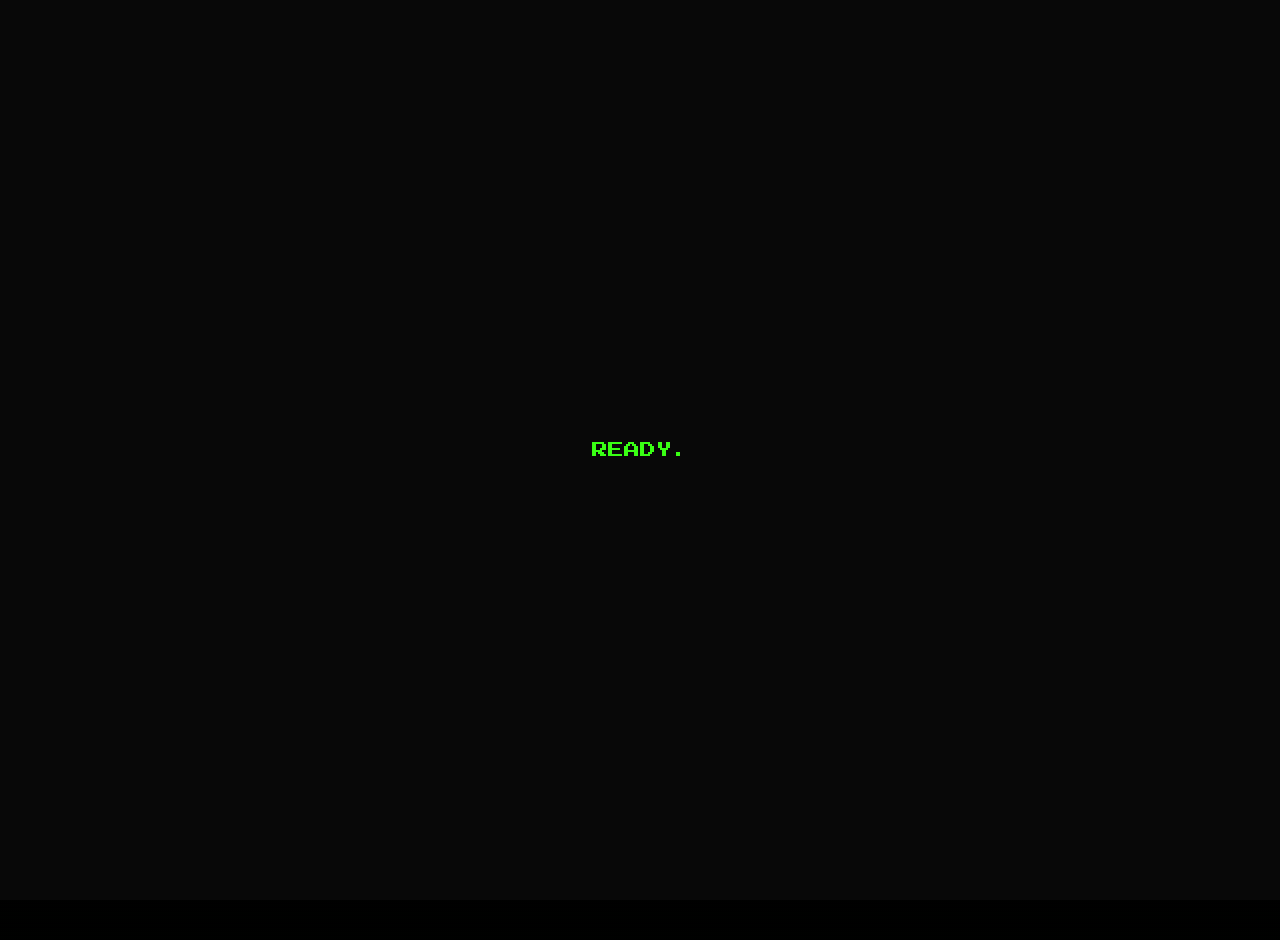
==== commit e506e97a: "Update tetris.html" ====
--- a/tetris.html
+++ b/tetris.html
@@ -1,4 +1,3 @@
-
 <!DOCTYPE html>
 <html lang="en">
 <head>
@@ -47,21 +46,6 @@
         linear-gradient(90deg, rgba(255,0,0,0.06), rgba(0,255,0,0.02), rgba(0,0,255,0.06));
       z-index: 2; background-size: 100% 2px, 3px 100%; pointer-events: none;
     }
-    .crt::after {
-      content: " "; display: block; position: absolute; top: 0; left: 0; bottom: 0; right: 0;
-      background: rgba(18,16,16,0.1); opacity: 0; z-index: 2; pointer-events: none;
-      animation: flicker 0.15s infinite;
-    }
-
-    @keyframes flicker {
-      0% { opacity: 0.27861; } 5% { opacity: 0.34769; } 10% { opacity: 0.23604; }
-      15% { opacity: 0.90626; } 20% { opacity: 0.18128; } 25% { opacity: 0.83891; }
-      30% { opacity: 0.65583; } 35% { opacity: 0.67807; } 40% { opacity: 0.26559; }
-      45% { opacity: 0.84693; } 50% { opacity: 0.96019; } 55% { opacity: 0.08594; }
-      60% { opacity: 0.20313; } 65% { opacity: 0.71988; } 70% { opacity: 0.53455; }
-      75% { opacity: 0.37288; } 80% { opacity: 0.71428; } 85% { opacity: 0.70419; }
-      90% { opacity: 0.7003; } 95% { opacity: 0.36108; } 100% { opacity: 0.24387; }
-    }
 
     .game-container {
       display: flex; gap: 20px; align-items: flex-start;
@@ -75,10 +59,6 @@
       border: 2px solid var(--tetris-cyan);
       box-shadow: 0 0 15px rgba(57,255,20,0.3), inset 0 0 10px rgba(57,255,20,0.1);
       border-radius: 4px;
-    }
-    .preview-label, .hold-label {
-      color: var(--tetris-cyan); margin-bottom: 15px; font-size: 12px;
-      text-transform: uppercase; text-shadow: var(--text-glow); letter-spacing: 1px;
     }
 
     canvas {
@@ -90,42 +70,19 @@
         repeating-linear-gradient(0deg, transparent, transparent 20px, var(--grid-line) 20px, var(--grid-line) 21px),
         repeating-linear-gradient(90deg, transparent, transparent 20px, var(--grid-line) 20px, var(--grid-line) 21px);
     }
-    #preview, #hold { background: var(--bg-dark); border-width: 2px; }
 
     #stats {
       display: flex; justify-content: space-between; flex-direction: column;
-      align-items: center; width: 140px; max-width: 240px;
-      margin: 20px 0; padding: 15px; background: var(--panel-bg);
+      align-items: center; width: 140px; margin: 20px 0; padding: 15px; background: var(--panel-bg);
       border: 2px solid var(--tetris-cyan); border-radius: 4px;
-      box-shadow: 0 0 15px rgba(57,255,20,0.3), inset 0 0 10px rgba(57,255,20,0.1);
-    }
-    #score, #level { font-size: 14px; color: var(--tetris-cyan); text-shadow: var(--text-glow); }
+    }
 
     #controls {
-      margin-top: -5px; padding: 15px; background: var(--panel-bg);
+      padding: 15px; background: var(--panel-bg);
       border: 2px solid var(--tetris-cyan); border-radius: 4px;
       font-size: 10px; line-height: 1.8; text-align: center;
       color: var(--tetris-cyan); text-shadow: var(--text-glow);
-      box-shadow: 0 0 15px rgba(57,255,20,0.3), inset 0 0 10px rgba(57,255,20,0.1);
-      letter-spacing: 1px;
-    }
-    .control-title { font-size: 12px; margin-bottom: 10px; text-transform: uppercase; }
-
-    .scan-line {
-      width: 100%; height: 100%; position: absolute; top: 0; left: 0;
-      background: linear-gradient(to bottom, rgba(255,255,255,0) 0%, rgba(255,255,255,0) 50%,
-        rgba(57,255,20,0.08) 50%, rgba(57,255,20,0.08) 100%);
-      background-size: 100% 4px; z-index: 10; pointer-events: none;
-      animation: scanlines 0.5s linear infinite;
-    }
-    @keyframes scanlines { 0% { transform: translateY(0); } 100% { transform: translateY(4px); } }
-
-    @keyframes pulse {
-      0% { box-shadow: 0 0 15px rgba(57,255,20,0.3), inset 0 0 10px rgba(57,255,20,0.1); }
-      50% { box-shadow: 0 0 25px rgba(57,255,20,0.5), inset 0 0 15px rgba(57,255,20,0.2); }
-      100% { box-shadow: 0 0 15px rgba(57,255,20,0.3), inset 0 0 10px rgba(57,255,20,0.1); }
-    }
-    .pulse { animation: pulse 2s infinite; }
+    }
 
     .boot-overlay {
       position: fixed; top: 0; left: 0; width: 100%; height: 100%;
@@ -133,42 +90,6 @@
       display: flex; flex-direction: column; justify-content: center; align-items: center;
       font-family: "Press Start 2P", monospace; z-index: 9999;
     }
-
-    .high-score {
-      font-size: 10px; color: var(--tetris-cyan); text-shadow: var(--text-glow);
-      box-shadow: 0 0 15px rgba(57,255,20,0.3), inset 0 0 10px rgba(57,255,20,0.1);
-      padding: 5px; display: inline-block; height: auto; margin-top: 10px;
-      border: 2px solid var(--tetris-cyan); border-radius: 5px;
-      background-color: rgba(0,0,0,0.5); text-align: center;
-    }
-
-    /* Back-to-work overlay shown after game-over when break already ended */
-    #back-to-work-overlay {
-      display: none;
-      position: fixed; top: 0; left: 0; width: 100%; height: 100%;
-      background: rgba(0,0,0,0.85);
-      flex-direction: column; justify-content: center; align-items: center;
-      z-index: 9998; font-family: "Press Start 2P", monospace;
-      text-align: center; gap: 20px;
-    }
-    #back-to-work-overlay.show { display: flex; }
-    #back-to-work-overlay h2 {
-      color: #f0a820; font-size: 18px; text-shadow: 0 0 10px rgba(240,168,32,0.7);
-      line-height: 1.8;
-    }
-    #back-to-work-overlay p { color: #39ff14; font-size: 11px; line-height: 2; }
-
-    /* Waiting screen before break starts */
-    #waiting-overlay {
-      position: fixed; top: 0; left: 0; width: 100%; height: 100%;
-      background: var(--bg-dark); color: var(--tetris-cyan);
-      display: flex; flex-direction: column; justify-content: center; align-items: center;
-      font-family: "Press Start 2P", monospace; z-index: 9999;
-      text-align: center; gap: 16px;
-    }
-    #waiting-overlay h2 { font-size: 16px; text-shadow: var(--text-glow); line-height: 2; }
-    #waiting-overlay p { font-size: 10px; color: #888; }
-    #waiting-overlay.hidden { display: none; }
   </style>
 </head>
 <body>
@@ -178,64 +99,37 @@
     <div id="score">SCORE:0</div>
     <div id="level">LEVEL:1</div>
   </div>
-  <div id="high-score" class="high-score">HIGH SCORE:0</div>
 
   <div class="crt game-container">
-    <div class="hold-container pulse">
-      <div class="hold-label">HOLD</div>
+    <div class="hold-container">
+      <div style="font-size: 10px; margin-bottom: 10px;">HOLD</div>
       <canvas id="hold" width="100" height="100"></canvas>
     </div>
     <canvas id="tetris" width="240" height="400"></canvas>
     <div class="side-container">
-      <div class="preview-container pulse">
-        <div class="preview-label">NEXT</div>
+      <div class="preview-container">
+        <div style="font-size: 10px; margin-bottom: 10px;">NEXT</div>
         <canvas id="preview" width="100" height="100"></canvas>
       </div>
     </div>
-    <div class="scan-line"></div>
   </div>
 
   <div id="controls">
-    <div class="control-title">Controls</div>
-    ← → : Move<br />↑ : Rotate<br />↓ : Drop<br />
-    SPACE : Hard Drop<br />SHIFT : Hold<br />P : Pause/Resume
+    ← → : Move | ↑ : Rotate | ↓ : Drop<br />
+    SPACE : Hard Drop | SHIFT : Hold | P : Pause
   </div>
 
-  <!-- Shown before break starts -->
-  <div id="waiting-overlay">
-    <h2>BREAK TIME<br/>INCOMING!</h2>
-    <p>Game will start when your break begins</p>
-  </div>
-
-  <!-- Boot overlay -->
-  <div id="bootOverlay" class="boot-overlay" style="display:none;">
+  <div id="bootOverlay" class="boot-overlay">
     <p id="bootText"></p>
   </div>
 
-  <!-- Back to work overlay (shown after game-over when break is already over) -->
-  <div id="back-to-work-overlay">
-    <h2>GAME OVER!<br/>TIME TO<br/>GET BACK<br/>TO WORK!</h2>
-    <p>Your break ended.<br/>Close this panel<br/>and start studying!</p>
-  </div>
-
   <script>
     const audioContext = new (window.AudioContext || window.webkitAudioContext)();
-
-    let gameStarted = false;
-    let breakIsOver = false; // set to true when parent signals break ended
-
-    // Listen for messages from parent (the Pomodoro timer)
-    window.addEventListener('message', function(e) {
-      if (e.data === 'startGame' && !gameStarted) {
-        gameStarted = true;
-        breakIsOver = false;
-        document.getElementById('waiting-overlay').classList.add('hidden');
-        startBootSequence();
-      }
-      if (e.data === 'breakOver') {
-        breakIsOver = true;
-      }
-    });
+    
+    // Auto-start when the file loads
+    window.onload = () => {
+      startBootSequence();
+    };
 
     const canvas = document.getElementById("tetris");
     const context = canvas.getContext("2d");
@@ -248,11 +142,20 @@
     const blockSize = 20;
     const cols = canvas.width / blockSize;
     const rows = canvas.height / blockSize;
-    let score = 0; let level = 1; let linesCleared = 0; let canHold = true;
-
-    context.imageSmoothingEnabled = false;
-    previewContext.imageSmoothingEnabled = false;
-    holdContext.imageSmoothingEnabled = false;
+    
+    let score = 0, level = 1, linesCleared = 0, canHold = true, isPaused = false;
+    const board = Array(rows).fill().map(() => Array(cols).fill(0));
+    const colors = ["#FF6B6B","#48CFAD","#FFCE54","#FC6E51","#5D9CEC","#A0D468","#AC92EC"];
+    const shadowColors = colors.map(c => c + "33");
+
+    const pieces = [
+      [[1,1,1,1]], [[1,1],[1,1]], [[1,1,1],[0,1,0]],
+      [[1,1,1],[1,0,0]], [[1,1,1],[0,0,1]], [[1,1,0],[0,1,1]], [[0,1,1],[1,1,0]]
+    ];
+
+    let currentPiece, currentPiecePos, currentColor, currentShadowColor, currentPieceIndex;
+    let nextPiece=null, nextColor, nextShadowColor, nextPieceIndex;
+    let holdPiece=null, holdColor, holdShadowColor, holdPieceIndex=-1;
 
     function playStartupSound() {
       const gainNode = audioContext.createGain();
@@ -268,278 +171,150 @@
       playTone(659.25, 0.15, 0.2); playTone(783.99, 0.3, 0.35);
     }
 
-    const colors = ["#FF6B6B","#48CFAD","#FFCE54","#FC6E51","#5D9CEC","#A0D468","#AC92EC"];
-    const shadowColors = colors.map(c => c + "33");
-
-    function playSound(type) {
-      const gainNode = audioContext.createGain();
-      gainNode.connect(audioContext.destination);
-      gainNode.gain.value = 0.05;
-      const osc = audioContext.createOscillator();
-      osc.connect(gainNode);
-      switch (type) {
-        case "move": osc.type="square"; osc.frequency.setValueAtTime(220,audioContext.currentTime); osc.start(); osc.stop(audioContext.currentTime+0.05); break;
-        case "rotate": osc.type="triangle"; osc.frequency.setValueAtTime(330,audioContext.currentTime); osc.start(); osc.stop(audioContext.currentTime+0.08); break;
-        case "drop": osc.type="square"; osc.frequency.setValueAtTime(165,audioContext.currentTime); osc.start(); osc.stop(audioContext.currentTime+0.1); break;
-        case "line": osc.type="square"; osc.frequency.setValueAtTime(440,audioContext.currentTime); osc.start(); osc.frequency.exponentialRampToValueAtTime(220,audioContext.currentTime+0.3); osc.stop(audioContext.currentTime+0.3); break;
-        case "tetris": const o1=audioContext.createOscillator(),o2=audioContext.createOscillator(); o1.type=o2.type="square"; o1.connect(gainNode); o2.connect(gainNode); o1.frequency.setValueAtTime(440,audioContext.currentTime); o2.frequency.setValueAtTime(554,audioContext.currentTime); o1.start(); o2.start(audioContext.currentTime+0.1); o1.stop(audioContext.currentTime+0.3); o2.stop(audioContext.currentTime+0.4); break;
-        case "gameover": osc.type="sawtooth"; osc.frequency.setValueAtTime(110,audioContext.currentTime); osc.start(); osc.frequency.exponentialRampToValueAtTime(55,audioContext.currentTime+1); osc.stop(audioContext.currentTime+1); break;
-        case "pause": osc.type="square"; osc.frequency.setValueAtTime(330,audioContext.currentTime); osc.start(); osc.stop(audioContext.currentTime+0.2); break;
-        case "resume": osc.type="square"; osc.frequency.setValueAtTime(440,audioContext.currentTime); osc.start(); osc.stop(audioContext.currentTime+0.2); break;
-      }
-    }
-
-    const board = Array(rows).fill().map(() => Array(cols).fill(0));
-    const pieces = [
-      [[1,1,1,1]],
-      [[1,1],[1,1]],
-      [[1,1,1],[0,1,0]],
-      [[1,1,1],[1,0,0]],
-      [[1,1,1],[0,0,1]],
-      [[1,1,0],[0,1,1]],
-      [[0,1,1],[1,1,0]],
-    ];
-
-    let currentPiece=null,currentPiecePos={x:0,y:0},currentColor="",currentShadowColor="",currentPieceIndex=0;
-    let nextPiece=null,nextColor="",nextShadowColor="",nextPieceIndex=0;
-    let holdPiece=null,holdColor="",holdShadowColor="",holdPieceIndex=-1;
-    let isPaused=false;
-
-    function drawWithCRTEffect(ctx, callback) { ctx.filter="blur(0.2px)"; callback(); ctx.filter="none"; }
-
     function createPiece() {
-      if (nextPiece===null) { nextPieceIndex=Math.floor(Math.random()*pieces.length); nextPiece=pieces[nextPieceIndex]; nextColor=colors[nextPieceIndex]; nextShadowColor=shadowColors[nextPieceIndex]; }
-      currentPiece=nextPiece; currentColor=nextColor; currentShadowColor=nextShadowColor; currentPieceIndex=nextPieceIndex;
-      const pi=Math.floor(Math.random()*pieces.length); nextPiece=pieces[pi]; nextColor=colors[pi]; nextShadowColor=shadowColors[pi]; nextPieceIndex=pi;
-      currentPiecePos={x:Math.floor((cols-currentPiece[0].length)/2),y:0};
-      canHold=true; drawPreview(); drawHold();
-    }
-
-    function drawPiece(ctx,piece,color,cvs) {
-      const ps=20, ox=(cvs.width-piece[0].length*ps)/2, oy=(cvs.height-piece.length*ps)/2;
-      drawWithCRTEffect(ctx,()=>{ ctx.fillStyle=color; piece.forEach((row,y)=>{ row.forEach((v,x)=>{ if(v){ ctx.shadowBlur=3; ctx.shadowColor=color; ctx.fillRect(ox+x*ps,oy+y*ps,ps-2,ps-2); ctx.shadowBlur=0; ctx.fillStyle=lightenColor(color,50); ctx.fillRect(ox+x*ps+2,oy+y*ps+2,3,3); ctx.fillStyle=color; } }); }); });
-    }
-
-    function lightenColor(color,percent) {
-      const num=parseInt(color.slice(1),16),amt=Math.round(2.55*percent);
-      const R=Math.min(255,(num>>16)+amt),G=Math.min(255,((num>>8)&0xff)+amt),B=Math.min(255,(num&0xff)+amt);
-      return `#${(0x1000000+(R<<16)+(G<<8)+B).toString(16).slice(1)}`;
-    }
-
-    function drawPreview() { previewContext.fillStyle="#000"; previewContext.fillRect(0,0,previewCanvas.width,previewCanvas.height); drawGridBackground(previewContext,previewCanvas); if(nextPiece) drawPiece(previewContext,nextPiece,nextColor,previewCanvas); }
-    function drawHold() { holdContext.fillStyle="#000"; holdContext.fillRect(0,0,holdCanvas.width,holdCanvas.height); drawGridBackground(holdContext,holdCanvas); if(holdPiece) drawPiece(holdContext,holdPiece,holdColor,holdCanvas); }
-
-    function drawGridBackground(ctx,cvs) {
-      ctx.strokeStyle="#222"; ctx.lineWidth=0.5;
-      for(let x=0;x<=cvs.width;x+=20){ctx.beginPath();ctx.moveTo(x,0);ctx.lineTo(x,cvs.height);ctx.stroke();}
-      for(let y=0;y<=cvs.height;y+=20){ctx.beginPath();ctx.moveTo(0,y);ctx.lineTo(cvs.width,y);ctx.stroke();}
+      if (nextPiece === null) {
+        nextPieceIndex = Math.floor(Math.random() * pieces.length);
+        nextPiece = pieces[nextPieceIndex];
+        nextColor = colors[nextPieceIndex];
+        nextShadowColor = shadowColors[nextPieceIndex];
+      }
+      currentPiece = nextPiece; currentColor = nextColor; 
+      currentShadowColor = nextShadowColor; currentPieceIndex = nextPieceIndex;
+      
+      const pi = Math.floor(Math.random() * pieces.length);
+      nextPiece = pieces[pi]; nextColor = colors[pi]; nextPieceIndex = pi;
+      currentPiecePos = {x: Math.floor((cols - currentPiece[0].length) / 2), y: 0};
+      canHold = true; drawPreview(); drawHold();
+    }
+
+    function collide(piece = currentPiece, pos = currentPiecePos) {
+      for(let y=0; y<piece.length; y++) {
+        for(let x=0; x<piece[y].length; x++) {
+          if(piece[y][x]) {
+            const bx = pos.x + x, by = pos.y + y;
+            if(bx < 0 || bx >= cols || by >= rows || (by >= 0 && board[by][bx])) return true;
+          }
+        }
+      }
+      return false;
+    }
+
+    function rotate() {
+      const rotated = currentPiece[0].map((_, i) => currentPiece.map(row => row[i]).reverse());
+      const prev = currentPiece; currentPiece = rotated;
+      if(collide()) currentPiece = prev;
+    }
+
+    function merge() {
+      currentPiece.forEach((row, y) => {
+        row.forEach((v, x) => {
+          if(v) { const by = currentPiecePos.y + y; if(by >= 0) board[by][currentPiecePos.x + x] = currentColor; }
+        });
+      });
+    }
+
+    function clearLines() {
+      let lines = 0;
+      for(let y = rows - 1; y >= 0; y--) {
+        if(board[y].every(c => c !== 0)) { board.splice(y, 1); board.unshift(Array(cols).fill(0)); lines++; y++; }
+      }
+      if(lines > 0) {
+        linesCleared += lines;
+        score += [0, 40, 100, 300, 1200][lines] * level;
+        scoreElement.textContent = `SCORE:${score}`;
+        level = Math.floor(linesCleared / 10) + 1;
+        levelElement.textContent = `LEVEL:${level}`;
+      }
+    }
+
+    function draw() {
+      context.fillStyle = "#000"; context.fillRect(0, 0, canvas.width, canvas.height);
+      // Draw board
+      board.forEach((row, y) => {
+        row.forEach((v, x) => {
+          if(v) { context.fillStyle = v; context.fillRect(x * blockSize, y * blockSize, blockSize - 2, blockSize - 2); }
+        });
+      });
+      // Draw current piece
+      if(currentPiece) {
+        context.fillStyle = currentColor;
+        currentPiece.forEach((row, y) => {
+          row.forEach((v, x) => {
+            if(v) context.fillRect((currentPiecePos.x + x) * blockSize, (currentPiecePos.y + y) * blockSize, blockSize - 2, blockSize - 2);
+          });
+        });
+      }
+    }
+
+    function drawPreview() { 
+      previewContext.fillStyle = "#000"; previewContext.fillRect(0, 0, 100, 100);
+      if(nextPiece) drawSmallPiece(previewContext, nextPiece, nextColor); 
+    }
+    
+    function drawHold() { 
+      holdContext.fillStyle = "#000"; holdContext.fillRect(0, 0, 100, 100);
+      if(holdPiece) drawSmallPiece(holdContext, holdPiece, holdColor); 
+    }
+
+    function drawSmallPiece(ctx, piece, color) {
+      const ps = 15; ctx.fillStyle = color;
+      piece.forEach((row, y) => { row.forEach((v, x) => { if(v) ctx.fillRect(x * ps + 20, y * ps + 20, ps - 2, ps - 2); }); });
     }
 
     function holdCurrentPiece() {
-      if(!canHold) return; playSound("rotate");
-      if(holdPiece===null){holdPiece=currentPiece;holdColor=currentColor;holdShadowColor=currentShadowColor;holdPieceIndex=currentPieceIndex;createPiece();}
-      else{const t=currentPiece,tc=currentColor,ts=currentShadowColor,ti=currentPieceIndex;currentPiece=holdPiece;currentColor=holdColor;currentShadowColor=holdShadowColor;currentPieceIndex=holdPieceIndex;holdPiece=t;holdColor=tc;holdShadowColor=ts;holdPieceIndex=ti;currentPiecePos={x:Math.floor((cols-currentPiece[0].length)/2),y:0};}
-      canHold=false; drawHold();
-    }
-
-    function collide(piece=currentPiece,pos=currentPiecePos) {
-      for(let y=0;y<piece.length;y++) for(let x=0;x<piece[y].length;x++) if(piece[y][x]){const bx=pos.x+x,by=pos.y+y;if(bx<0||bx>=cols||by>=rows||(by>=0&&board[by][bx]))return true;}
-      return false;
-    }
-
-    function getGhostPosition() {
-      const gp={...currentPiecePos};
-      while(!collide(currentPiece,{...gp,y:gp.y+1})) gp.y++;
-      return gp;
-    }
-
-    function rotate() {
-      playSound("rotate");
-      const rotated=currentPiece[0].map((_,i)=>currentPiece.map(row=>row[i]).reverse());
-      const prev=currentPiece; currentPiece=rotated;
-      if(collide()){currentPiecePos.x+=1;if(collide()){currentPiecePos.x-=2;if(collide()){currentPiecePos.x+=3;if(collide()){currentPiecePos.x-=2;currentPiece=prev;}}}}
-    }
-
-    const boardCache=document.createElement("canvas"); boardCache.width=canvas.width; boardCache.height=canvas.height;
-    const boardCtx=boardCache.getContext("2d");
-
-    function merge() {
-      playSound("drop");
-      currentPiece.forEach((row,y)=>{ row.forEach((v,x)=>{ if(v){const by=currentPiecePos.y+y;if(by>=0){board[by][currentPiecePos.x+x]=currentColor;boardCtx.fillStyle=currentColor;boardCtx.shadowBlur=3;boardCtx.shadowColor=currentColor;boardCtx.fillRect((currentPiecePos.x+x)*blockSize,by*blockSize,blockSize-2,blockSize-2);}} }); });
-    }
-
-    function clearLines() {
-      let lines=0;
-      for(let y=rows-1;y>=0;y--){ if(board[y].every(c=>c!==0)){board.splice(y,1);board.unshift(Array(cols).fill(0));lines++;y++;} }
-      if(lines>0){ linesCleared+=lines; const ls=[0,40,100,300,1200]; score+=ls[lines]*level; if(lines===4)playSound("tetris"); else playSound("line"); scoreElement.textContent=`SCORE:${score}`; level=Math.floor(linesCleared/10)+1; levelElement.textContent=`LEVEL:${level}`; redrawBoardCache(); }
-    }
-
-    const gridCache=document.createElement("canvas"); gridCache.width=canvas.width; gridCache.height=canvas.height;
-    const gridCtx=gridCache.getContext("2d");
-    function createGridCache() {
-      gridCtx.clearRect(0,0,gridCache.width,gridCache.height); gridCtx.strokeStyle="#222222"; gridCtx.lineWidth=0.5;
-      for(let x=0;x<=gridCache.width;x+=blockSize){gridCtx.beginPath();gridCtx.moveTo(x,0);gridCtx.lineTo(x,gridCache.height);gridCtx.stroke();}
-      for(let y=0;y<=gridCache.height;y+=blockSize){gridCtx.beginPath();gridCtx.moveTo(0,y);gridCtx.lineTo(gridCache.width,y);gridCtx.stroke();}
-    }
-    createGridCache();
-
-    function redrawBoardCache() {
-      boardCtx.clearRect(0,0,boardCache.width,boardCache.height);
-      for(let y=0;y<rows;y++) for(let x=0;x<cols;x++) if(board[y][x]){boardCtx.fillStyle=board[y][x];boardCtx.shadowBlur=3;boardCtx.shadowColor=board[y][x];boardCtx.fillRect(x*blockSize,y*blockSize,blockSize-2,blockSize-2);}
-    }
-
-    function draw() {
-      context.fillStyle="#000"; context.fillRect(0,0,canvas.width,canvas.height);
-      context.drawImage(gridCache,0,0); context.drawImage(boardCache,0,0);
-      if(currentPiece){
-        const gp=getGhostPosition(); context.fillStyle=currentShadowColor;
-        currentPiece.forEach((row,y)=>{ row.forEach((v,x)=>{ if(v) context.fillRect((gp.x+x)*blockSize+1,(gp.y+y)*blockSize+1,blockSize-4,blockSize-4); }); });
-        context.fillStyle=currentColor; context.shadowBlur=3; context.shadowColor=currentColor;
-        currentPiece.forEach((row,y)=>{ row.forEach((v,x)=>{ if(v) context.fillRect((currentPiecePos.x+x)*blockSize,(currentPiecePos.y+y)*blockSize,blockSize-2,blockSize-2); }); });
-        context.shadowBlur=0;
-      }
-    }
-
-    let dropCounter=0,lastTime=0,dropInterval=1000,animationFrameId=null;
-
-    function update(time=0) {
-      if(!isPaused){ const dt=time-lastTime; lastTime=time; dropCounter+=dt; dropInterval=Math.max(50,1000-(level-1)*100); if(dropCounter>dropInterval) drop(); }
-      draw();
-      if(!isPaused) animationFrameId=requestAnimationFrame(update);
-    }
-
-    function saveHighScore(s) { try { localStorage.setItem('highScore',s); } catch(e){} }
-    function loadHighScore() { try { return localStorage.getItem('highScore')||0; } catch(e){ return 0; } }
-    function updateHighScoreDisplay(s) { document.getElementById('high-score').textContent=`HIGH SCORE:${s}`; }
-
-    let highScore=loadHighScore();
-    updateHighScoreDisplay(highScore);
+      if(!canHold) return;
+      if(holdPiece === null) { holdPiece = currentPiece; holdColor = currentColor; holdPieceIndex = currentPieceIndex; createPiece(); }
+      else {
+        const t = currentPiece, tc = currentColor, ti = currentPieceIndex;
+        currentPiece = holdPiece; currentColor = holdColor; currentPieceIndex = holdPieceIndex;
+        holdPiece = t; holdColor = tc; holdPieceIndex = ti;
+        currentPiecePos = {x: Math.floor((cols - currentPiece[0].length) / 2), y: 0};
+      }
+      canHold = false; drawHold();
+    }
 
     function drop() {
       currentPiecePos.y++;
-      if(collide()){
+      if(collide()) {
         currentPiecePos.y--; merge(); clearLines(); createPiece();
-        if(collide()){
-          playSound("gameover");
-          if(score>highScore){ highScore=score; saveHighScore(highScore); }
-          highScore=loadHighScore(); updateHighScoreDisplay(highScore);
-
-          // If break is already over, show back-to-work overlay after game-over animation
-          if(breakIsOver){
-            setTimeout(()=>{ document.getElementById('back-to-work-overlay').classList.add('show'); },1500);
-          }
-
-          const gameOverEffect=()=>{
-            let row=rows-1;
-            const fi=setInterval(()=>{
-              if(row<0){ clearInterval(fi);
-                setTimeout(()=>{
-                  board.forEach(r=>r.fill(0)); score=0; level=1; linesCleared=0;
-                  holdPiece=null; holdColor=""; holdShadowColor=""; holdPieceIndex=-1;
-                  scoreElement.textContent=`SCORE:0`; levelElement.textContent=`LEVEL:1`;
-                  redrawBoardCache(); drawHold(); playStartupSound();
-                  // Don't auto-restart if break is over — show overlay instead
-                  if(!breakIsOver) requestAnimationFrame(update);
-                },500); return; }
-              for(let x=0;x<cols;x++) board[row][x]=colors[Math.floor(Math.random()*colors.length)];
-              row--;
-            },30);
-          };
-          gameOverEffect();
+        if(collide()) { board.forEach(r => r.fill(0)); score = 0; level = 1; }
+      }
+    }
+
+    let lastTime = 0, dropCounter = 0;
+    function update(time = 0) {
+      const dt = time - lastTime; lastTime = time;
+      dropCounter += dt;
+      if(dropCounter > 1000 - (level * 100)) { drop(); dropCounter = 0; }
+      draw();
+      requestAnimationFrame(update);
+    }
+
+    document.addEventListener("keydown", e => {
+      if(e.key === "ArrowLeft") { currentPiecePos.x--; if(collide()) currentPiecePos.x++; }
+      if(e.key === "ArrowRight") { currentPiecePos.x++; if(collide()) currentPiecePos.x--; }
+      if(e.key === "ArrowDown") drop();
+      if(e.key === "ArrowUp") rotate();
+      if(e.key === "Shift") holdCurrentPiece();
+      if(e.key === " ") { while(!collide()) currentPiecePos.y++; currentPiecePos.y--; drop(); }
+    });
+
+    function startBootSequence() {
+      const bootOverlay = document.getElementById("bootOverlay");
+      const bootText = document.getElementById("bootText");
+      const lines = ["SYSTEM BOOT...", "LOADING ASSETS...", "READY."];
+      let lineIdx = 0;
+
+      function type() {
+        if(lineIdx >= lines.length) {
+          setTimeout(() => { bootOverlay.remove(); createPiece(); playStartupSound(); update(); }, 500);
+          return;
         }
-      }
-      dropCounter=0;
-    }
-
-    function togglePause() {
-      isPaused=!isPaused;
-      if(isPaused){ playSound("pause"); showPauseOverlay(); }
-      else{ playSound("resume"); hidePauseOverlay(); lastTime=performance.now(); requestAnimationFrame(update); }
-    }
-
-    function showPauseOverlay() {
-      let po=document.getElementById("pauseOverlay");
-      if(!po){ po=document.createElement("div"); po.id="pauseOverlay"; po.textContent="PAUSED";
-        Object.assign(po.style,{position:"fixed",top:"50%",left:"50%",transform:"translate(-50%,-50%)",fontSize:"24px",color:"var(--tetris-cyan)",textShadow:"0 0 10px rgba(57,255,20,0.8)",fontFamily:'"Press Start 2P",monospace',background:"rgba(0,0,0,0.7)",padding:"20px",borderRadius:"5px",zIndex:"1000"});
-        document.body.appendChild(po); }
-    }
-    function hidePauseOverlay() { const po=document.getElementById("pauseOverlay"); if(po) po.remove(); }
-
-    const keyRepeatDelay=150, keyRepeatInterval=50, keyTimers={};
-    function moveLeft(){ currentPiecePos.x--; if(collide()) currentPiecePos.x++; else playSound("move"); }
-    function moveRight(){ currentPiecePos.x++; if(collide()) currentPiecePos.x--; else playSound("move"); }
-    function moveDown(){ drop(); }
-
-    document.addEventListener("keydown",(e)=>{
-      if(!currentPiece) return;
-      if(isPaused&&e.key.toLowerCase()!=="p") return;
-      switch(e.key){
-        case "p": case "P": togglePause(); break;
-        case "ArrowLeft": if(!keyTimers["ArrowLeft"]){moveLeft();keyTimers["ArrowLeft"]=setTimeout(()=>{keyTimers["ArrowLeft"]=setInterval(moveLeft,keyRepeatInterval);},keyRepeatDelay);} break;
-        case "ArrowRight": if(!keyTimers["ArrowRight"]){moveRight();keyTimers["ArrowRight"]=setTimeout(()=>{keyTimers["ArrowRight"]=setInterval(moveRight,keyRepeatInterval);},keyRepeatDelay);} break;
-        case "ArrowDown": if(!keyTimers["ArrowDown"]){moveDown();keyTimers["ArrowDown"]=setTimeout(()=>{keyTimers["ArrowDown"]=setInterval(moveDown,keyRepeatInterval);},keyRepeatDelay);} break;
-        case "ArrowUp": rotate(); break;
-        case " ": while(!collide()) currentPiecePos.y++; currentPiecePos.y--; drop(); break;
-        case "Shift": holdCurrentPiece(); break;
-      }
-      e.preventDefault();
-    });
-
-    document.addEventListener("keyup",(e)=>{
-      ["ArrowLeft","ArrowRight","ArrowDown"].forEach(k=>{ if(e.key===k&&keyTimers[k]){clearTimeout(keyTimers[k]);clearInterval(keyTimers[k]);keyTimers[k]=null;} });
-    });
-
-    let touchStartX=0,touchStartY=0,lastTap=0;
-    canvas.addEventListener("touchstart",e=>{touchStartX=e.touches[0].clientX;touchStartY=e.touches[0].clientY;e.preventDefault();},false);
-    canvas.addEventListener("touchmove",e=>e.preventDefault(),false);
-    canvas.addEventListener("touchend",e=>{
-      const ex=e.changedTouches[0].clientX,ey=e.changedTouches[0].clientY,ct=new Date().getTime(),tl2=ct-lastTap,dx=ex-touchStartX,dy=ey-touchStartY;
-      if(tl2<300&&tl2>0){holdCurrentPiece();}
-      else{if(Math.abs(dx)>Math.abs(dy)){if(dx>30)moveRight();else if(dx<-30)moveLeft();}
-        else{if(dy>50)moveDown();else if(dy<-50)rotate();else if(Math.abs(dx)<10&&Math.abs(dy)<10){while(!collide())currentPiecePos.y++;currentPiecePos.y--;drop();}}}
-      lastTap=ct; e.preventDefault();
-    },false);
-
-    function startBootSequence() {
-      const bootOverlay=document.getElementById("bootOverlay");
-      bootOverlay.style.display="flex";
-      const bootText=document.getElementById("bootText");
-      const bootLines=["SYSTEM BOOT v3.7","INITIALIZING...","LOADING TETRIS OS","READY."];
-      let bootInterrupted=false,lineIndex=0;
-
-      function endBootSequence(){
-        bootInterrupted=true; bootOverlay.style.transition="opacity 0.5s"; bootOverlay.style.opacity="0";
-        setTimeout(()=>{ bootOverlay.remove(); createPiece(); playStartupSound(); update(); },500);
-      }
-
-      document.addEventListener("keydown",function handleSkip(e){ if(e.key==="Escape"){document.removeEventListener("keydown",handleSkip);endBootSequence();} });
-
-      function playTypeSound(){ const co=audioContext.createOscillator(),cg=audioContext.createGain(); co.connect(cg); cg.connect(audioContext.destination); cg.gain.value=0.03; co.frequency.value=2000+Math.random()*500; co.type="square"; co.start(); co.stop(audioContext.currentTime+0.01); }
-      function playLineCompleteSound(li){ const co=audioContext.createOscillator(),cg=audioContext.createGain(); co.connect(cg); cg.connect(audioContext.destination); cg.gain.value=0.1; co.frequency.value=440+li*110; co.type="sine"; co.start(); cg.gain.exponentialRampToValueAtTime(0.001,audioContext.currentTime+0.3); co.stop(audioContext.currentTime+0.3); }
-
-      function typeNextLine(){
-        if(bootInterrupted||lineIndex>=bootLines.length){endBootSequence();return;}
-        let ci=0; bootText.textContent="";
-        const li=setInterval(()=>{
-          if(bootInterrupted){clearInterval(li);endBootSequence();return;}
-          if(ci%2===0) playTypeSound();
-          bootText.textContent+=bootLines[lineIndex][ci]; ci++;
-          if(ci>=bootLines[lineIndex].length){clearInterval(li);bootText.textContent+="\n";playLineCompleteSound(lineIndex);lineIndex++;setTimeout(typeNextLine,300);}
-        },50);
-      }
-
-      setTimeout(()=>{
-        if(bootInterrupted) return;
-        const sn=audioContext.createBufferSource(),ng=audioContext.createGain(),nf=audioContext.createBiquadFilter();
-        const buf=audioContext.sampleRate,nb=audioContext.createBuffer(1,buf,audioContext.sampleRate);
-        const out=nb.getChannelData(0); for(let i=0;i<buf;i++) out[i]=Math.random()*2-1;
-        sn.buffer=nb; nf.type="bandpass"; nf.frequency.value=800; nf.Q.value=5;
-        sn.connect(nf); nf.connect(ng); ng.connect(audioContext.destination);
-        ng.gain.value=0.05; ng.gain.exponentialRampToValueAtTime(0.001,audioContext.currentTime+0.3);
-        nf.frequency.exponentialRampToValueAtTime(100,audioContext.currentTime+0.3);
-        sn.start(); sn.stop(audioContext.currentTime+0.3);
-        setTimeout(typeNextLine,400);
-      },100);
+        bootText.textContent = lines[lineIdx];
+        lineIdx++;
+        setTimeout(type, 600);
+      }
+      type();
     }
   </script>
 </body>
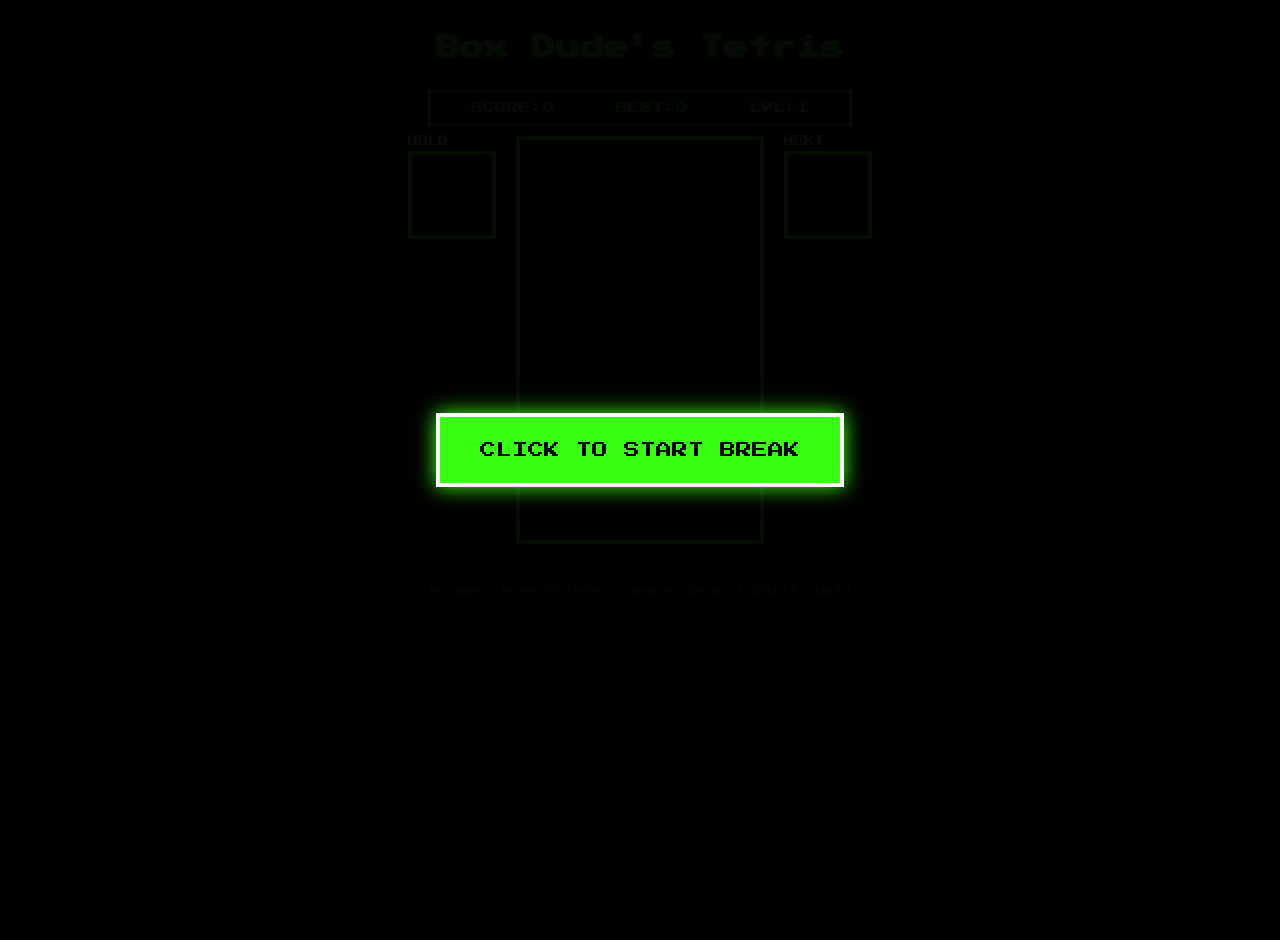
==== commit ee3aed01: "Update tetris.html" ====
--- a/tetris.html
+++ b/tetris.html
@@ -16,107 +16,74 @@
     }
 
     body {
-      margin: 0;
-      padding: 20px;
-      min-height: 100vh;
-      background: var(--bg-dark);
-      color: #e1e1e1;
+      margin: 0; padding: 20px; min-height: 100vh;
+      background: var(--bg-dark); color: #e1e1e1;
       font-family: "Press Start 2P", monospace;
-      display: flex;
-      flex-direction: column;
-      align-items: center;
+      display: flex; flex-direction: column; align-items: center;
       background-image: linear-gradient(rgba(0, 0, 0, 0.97), rgba(0, 0, 0, 0.97)),
-        repeating-linear-gradient(
-          0deg, transparent, transparent 2px,
-          rgba(57, 255, 20, 0.04) 2px, rgba(57, 255, 20, 0.04) 4px
-        );
-      overflow-x: hidden;
-    }
-
-    .game-title {
-      font-size: 24px; margin-bottom: 20px;
-      color: var(--tetris-cyan); text-shadow: var(--text-glow);
-      text-transform: uppercase; letter-spacing: 2px;
-    }
-
-    .crt { position: relative; width: fit-content; overflow: hidden; }
-    .crt::before {
-      content: " "; display: block; position: absolute; top: 0; left: 0; bottom: 0; right: 0;
-      background: linear-gradient(rgba(18,16,16,0) 50%, rgba(0,0,0,0.25) 50%),
-        linear-gradient(90deg, rgba(255,0,0,0.06), rgba(0,255,0,0.02), rgba(0,0,255,0.06));
-      z-index: 2; background-size: 100% 2px, 3px 100%; pointer-events: none;
-    }
-
-    .game-container {
-      display: flex; gap: 20px; align-items: flex-start;
-      margin-bottom: 30px; position: relative;
-    }
-    .side-container { display: flex; flex-direction: column; gap: 30px; }
-
-    .preview-container, .hold-container {
-      display: flex; flex-direction: column; align-items: center;
-      padding: 15px; background: var(--panel-bg);
-      border: 2px solid var(--tetris-cyan);
-      box-shadow: 0 0 15px rgba(57,255,20,0.3), inset 0 0 10px rgba(57,255,20,0.1);
-      border-radius: 4px;
-    }
-
-    canvas {
-      image-rendering: pixelated;
-      border: 4px solid var(--tetris-cyan);
-      box-shadow: 0 0 20px rgba(57,255,20,0.3), inset 0 0 10px rgba(57,255,20,0.1);
-      border-radius: 4px;
-      background-image: linear-gradient(rgba(0,0,0,0.9), rgba(0,0,0,0.9)),
-        repeating-linear-gradient(0deg, transparent, transparent 20px, var(--grid-line) 20px, var(--grid-line) 21px),
-        repeating-linear-gradient(90deg, transparent, transparent 20px, var(--grid-line) 20px, var(--grid-line) 21px);
-    }
+        repeating-linear-gradient(0deg, transparent, transparent 2px, rgba(57, 255, 20, 0.04) 2px, rgba(57, 255, 20, 0.04) 4px);
+      overflow: hidden; /* Local overflow hidden for the game frame */
+    }
+
+    .game-title { font-size: 24px; margin-bottom: 20px; color: var(--tetris-cyan); text-shadow: var(--text-glow); }
+
+    /* START OVERLAY */
+    #start-overlay {
+      position: fixed; inset: 0; background: rgba(0,0,0,0.95);
+      display: flex; flex-direction: column; justify-content: center; align-items: center;
+      z-index: 10001; cursor: pointer;
+    }
+    #start-btn-ui {
+      padding: 25px 40px; background: var(--tetris-cyan); color: black;
+      font-family: "Press Start 2P", monospace; font-size: 16px;
+      border: 4px solid white; cursor: pointer; box-shadow: 0 0 20px var(--tetris-cyan);
+    }
+
+    .game-container { display: flex; gap: 20px; align-items: flex-start; margin-bottom: 30px; position: relative; }
+    canvas { border: 4px solid var(--tetris-cyan); background: #000; image-rendering: pixelated; }
 
     #stats {
-      display: flex; justify-content: space-between; flex-direction: column;
-      align-items: center; width: 140px; margin: 20px 0; padding: 15px; background: var(--panel-bg);
-      border: 2px solid var(--tetris-cyan); border-radius: 4px;
-    }
-
-    #controls {
-      padding: 15px; background: var(--panel-bg);
-      border: 2px solid var(--tetris-cyan); border-radius: 4px;
-      font-size: 10px; line-height: 1.8; text-align: center;
-      color: var(--tetris-cyan); text-shadow: var(--text-glow);
-    }
+      display: flex; justify-content: space-around; width: 400px;
+      margin: 10px 0; padding: 10px; background: var(--panel-bg);
+      border: 2px solid var(--tetris-cyan); color: var(--tetris-cyan); font-size: 12px;
+    }
+
+    #controls-hint { font-size: 9px; color: #666; margin-top: 10px; line-height: 1.5; text-align: center; }
 
     .boot-overlay {
-      position: fixed; top: 0; left: 0; width: 100%; height: 100%;
-      background: var(--bg-dark); color: var(--tetris-cyan);
-      display: flex; flex-direction: column; justify-content: center; align-items: center;
-      font-family: "Press Start 2P", monospace; z-index: 9999;
+      position: fixed; inset: 0; background: var(--bg-dark); color: var(--tetris-cyan);
+      display: none; flex-direction: column; justify-content: center; align-items: center; z-index: 9999;
     }
   </style>
 </head>
 <body>
+
+  <div id="start-overlay">
+    <button id="start-btn-ui">CLICK TO START BREAK</button>
+  </div>
+
   <h1 class="game-title">Box Dude's Tetris</h1>
 
   <div id="stats">
     <div id="score">SCORE:0</div>
-    <div id="level">LEVEL:1</div>
-  </div>
-
-  <div class="crt game-container">
-    <div class="hold-container">
-      <div style="font-size: 10px; margin-bottom: 10px;">HOLD</div>
-      <canvas id="hold" width="100" height="100"></canvas>
+    <div id="high-score">BEST:0</div>
+    <div id="level">LVL:1</div>
+  </div>
+
+  <div class="game-container">
+    <div class="side-panel">
+      <div style="font-size: 10px; margin-bottom: 5px;">HOLD</div>
+      <canvas id="hold" width="80" height="80"></canvas>
     </div>
     <canvas id="tetris" width="240" height="400"></canvas>
-    <div class="side-container">
-      <div class="preview-container">
-        <div style="font-size: 10px; margin-bottom: 10px;">NEXT</div>
-        <canvas id="preview" width="100" height="100"></canvas>
-      </div>
+    <div class="side-panel">
+      <div style="font-size: 10px; margin-bottom: 5px;">NEXT</div>
+      <canvas id="preview" width="80" height="80"></canvas>
     </div>
   </div>
 
-  <div id="controls">
-    ← → : Move | ↑ : Rotate | ↓ : Drop<br />
-    SPACE : Hard Drop | SHIFT : Hold | P : Pause
+  <div id="controls-hint">
+    Arrows: Move/Rotate | Space: Drop | Shift: Hold
   </div>
 
   <div id="bootOverlay" class="boot-overlay">
@@ -125,67 +92,40 @@
 
   <script>
     const audioContext = new (window.AudioContext || window.webkitAudioContext)();
-    
-    // Auto-start when the file loads
-    window.onload = () => {
-      startBootSequence();
-    };
-
     const canvas = document.getElementById("tetris");
     const context = canvas.getContext("2d");
-    const previewCanvas = document.getElementById("preview");
-    const previewContext = previewCanvas.getContext("2d");
-    const holdCanvas = document.getElementById("hold");
-    const holdContext = holdCanvas.getContext("2d");
     const scoreElement = document.getElementById("score");
+    const highScoreElement = document.getElementById("high-score");
     const levelElement = document.getElementById("level");
     const blockSize = 20;
-    const cols = canvas.width / blockSize;
-    const rows = canvas.height / blockSize;
-    
-    let score = 0, level = 1, linesCleared = 0, canHold = true, isPaused = false;
+    const cols = 12, rows = 20;
+
+    let score = 0, level = 1, linesCleared = 0, isPaused = false;
+    let highScore = localStorage.getItem("tetrisHighScore") || 0;
+    highScoreElement.textContent = `BEST:${highScore}`;
+
     const board = Array(rows).fill().map(() => Array(cols).fill(0));
     const colors = ["#FF6B6B","#48CFAD","#FFCE54","#FC6E51","#5D9CEC","#A0D468","#AC92EC"];
-    const shadowColors = colors.map(c => c + "33");
-
-    const pieces = [
-      [[1,1,1,1]], [[1,1],[1,1]], [[1,1,1],[0,1,0]],
-      [[1,1,1],[1,0,0]], [[1,1,1],[0,0,1]], [[1,1,0],[0,1,1]], [[0,1,1],[1,1,0]]
-    ];
-
-    let currentPiece, currentPiecePos, currentColor, currentShadowColor, currentPieceIndex;
-    let nextPiece=null, nextColor, nextShadowColor, nextPieceIndex;
-    let holdPiece=null, holdColor, holdShadowColor, holdPieceIndex=-1;
-
-    function playStartupSound() {
-      const gainNode = audioContext.createGain();
-      gainNode.connect(audioContext.destination);
-      gainNode.gain.value = 0.05;
-      const playTone = (freq, duration, delay = 0) => {
-        const osc = audioContext.createOscillator();
-        osc.type = "square"; osc.frequency.setValueAtTime(freq, audioContext.currentTime + delay);
-        osc.connect(gainNode); osc.start(audioContext.currentTime + delay);
-        osc.stop(audioContext.currentTime + delay + duration);
-      };
-      playTone(392, 0.1); playTone(523.25, 0.1, 0.1);
-      playTone(659.25, 0.15, 0.2); playTone(783.99, 0.3, 0.35);
-    }
-
-    function createPiece() {
-      if (nextPiece === null) {
-        nextPieceIndex = Math.floor(Math.random() * pieces.length);
-        nextPiece = pieces[nextPieceIndex];
-        nextColor = colors[nextPieceIndex];
-        nextShadowColor = shadowColors[nextPieceIndex];
-      }
-      currentPiece = nextPiece; currentColor = nextColor; 
-      currentShadowColor = nextShadowColor; currentPieceIndex = nextPieceIndex;
-      
-      const pi = Math.floor(Math.random() * pieces.length);
-      nextPiece = pieces[pi]; nextColor = colors[pi]; nextPieceIndex = pi;
-      currentPiecePos = {x: Math.floor((cols - currentPiece[0].length) / 2), y: 0};
-      canHold = true; drawPreview(); drawHold();
-    }
+    const pieces = [ [[1,1,1,1]], [[1,1],[1,1]], [[1,1,1],[0,1,0]], [[1,1,1],[1,0,0]], [[1,1,1],[0,0,1]], [[1,1,0],[0,1,1]], [[0,1,1],[1,1,0]] ];
+
+    let currentPiece, currentPiecePos, currentColor;
+    let nextPieceIndex = Math.floor(Math.random() * pieces.length);
+    let holdPiece = null, holdColor = null, canHold = true;
+
+    // SCROLL FIX: Capture keys
+    document.addEventListener("keydown", e => {
+      const keysToBlock = ["ArrowUp", "ArrowDown", "ArrowLeft", "ArrowRight", " ", "Shift"];
+      if (keysToBlock.includes(e.key)) {
+        e.preventDefault(); // Stop screen scrolling
+      }
+
+      if (e.key === "ArrowLeft") { currentPiecePos.x--; if(collide()) currentPiecePos.x++; }
+      if (e.key === "ArrowRight") { currentPiecePos.x++; if(collide()) currentPiecePos.x--; }
+      if (e.key === "ArrowDown") drop();
+      if (e.key === "ArrowUp") rotate();
+      if (e.key === "Shift") holdCurrentPiece();
+      if (e.key === " ") { while(!collide()) currentPiecePos.y++; currentPiecePos.y--; drop(); }
+    });
 
     function collide(piece = currentPiece, pos = currentPiecePos) {
       for(let y=0; y<piece.length; y++) {
@@ -205,12 +145,31 @@
       if(collide()) currentPiece = prev;
     }
 
-    function merge() {
-      currentPiece.forEach((row, y) => {
-        row.forEach((v, x) => {
-          if(v) { const by = currentPiecePos.y + y; if(by >= 0) board[by][currentPiecePos.x + x] = currentColor; }
+    function createPiece() {
+      const pi = nextPieceIndex;
+      currentPiece = pieces[pi]; currentColor = colors[pi];
+      nextPieceIndex = Math.floor(Math.random() * pieces.length);
+      currentPiecePos = {x: Math.floor((cols - currentPiece[0].length) / 2), y: 0};
+      canHold = true;
+      if(collide()) { 
+        if(score > highScore) { 
+          highScore = score; 
+          localStorage.setItem("tetrisHighScore", highScore);
+          highScoreElement.textContent = `BEST:${highScore}`;
+        }
+        board.forEach(r => r.fill(0)); score = 0; level = 1; 
+      }
+    }
+
+    function drop() {
+      currentPiecePos.y++;
+      if(collide()) {
+        currentPiecePos.y--;
+        currentPiece.forEach((row, y) => {
+          row.forEach((v, x) => { if(v) board[currentPiecePos.y + y][currentPiecePos.x + x] = currentColor; });
         });
-      });
+        clearLines(); createPiece();
+      }
     }
 
     function clearLines() {
@@ -220,64 +179,26 @@
       }
       if(lines > 0) {
         linesCleared += lines;
-        score += [0, 40, 100, 300, 1200][lines] * level;
+        score += [0, 100, 300, 500, 1000][lines] * level;
         scoreElement.textContent = `SCORE:${score}`;
         level = Math.floor(linesCleared / 10) + 1;
-        levelElement.textContent = `LEVEL:${level}`;
-      }
+        levelElement.textContent = `LVL:${level}`;
+      }
+    }
+
+    function holdCurrentPiece() {
+        if(!canHold) return;
+        if(!holdPiece) { holdPiece = currentPiece; holdColor = currentColor; createPiece(); }
+        else { [currentPiece, holdPiece] = [holdPiece, currentPiece]; [currentColor, holdColor] = [holdColor, currentColor]; currentPiecePos = {x:4, y:0}; }
+        canHold = false;
     }
 
     function draw() {
       context.fillStyle = "#000"; context.fillRect(0, 0, canvas.width, canvas.height);
-      // Draw board
-      board.forEach((row, y) => {
-        row.forEach((v, x) => {
-          if(v) { context.fillStyle = v; context.fillRect(x * blockSize, y * blockSize, blockSize - 2, blockSize - 2); }
-        });
-      });
-      // Draw current piece
+      board.forEach((row, y) => { row.forEach((v, x) => { if(v) { context.fillStyle = v; context.fillRect(x*blockSize, y*blockSize, blockSize-1, blockSize-1); } }); });
       if(currentPiece) {
         context.fillStyle = currentColor;
-        currentPiece.forEach((row, y) => {
-          row.forEach((v, x) => {
-            if(v) context.fillRect((currentPiecePos.x + x) * blockSize, (currentPiecePos.y + y) * blockSize, blockSize - 2, blockSize - 2);
-          });
-        });
-      }
-    }
-
-    function drawPreview() { 
-      previewContext.fillStyle = "#000"; previewContext.fillRect(0, 0, 100, 100);
-      if(nextPiece) drawSmallPiece(previewContext, nextPiece, nextColor); 
-    }
-    
-    function drawHold() { 
-      holdContext.fillStyle = "#000"; holdContext.fillRect(0, 0, 100, 100);
-      if(holdPiece) drawSmallPiece(holdContext, holdPiece, holdColor); 
-    }
-
-    function drawSmallPiece(ctx, piece, color) {
-      const ps = 15; ctx.fillStyle = color;
-      piece.forEach((row, y) => { row.forEach((v, x) => { if(v) ctx.fillRect(x * ps + 20, y * ps + 20, ps - 2, ps - 2); }); });
-    }
-
-    function holdCurrentPiece() {
-      if(!canHold) return;
-      if(holdPiece === null) { holdPiece = currentPiece; holdColor = currentColor; holdPieceIndex = currentPieceIndex; createPiece(); }
-      else {
-        const t = currentPiece, tc = currentColor, ti = currentPieceIndex;
-        currentPiece = holdPiece; currentColor = holdColor; currentPieceIndex = holdPieceIndex;
-        holdPiece = t; holdColor = tc; holdPieceIndex = ti;
-        currentPiecePos = {x: Math.floor((cols - currentPiece[0].length) / 2), y: 0};
-      }
-      canHold = false; drawHold();
-    }
-
-    function drop() {
-      currentPiecePos.y++;
-      if(collide()) {
-        currentPiecePos.y--; merge(); clearLines(); createPiece();
-        if(collide()) { board.forEach(r => r.fill(0)); score = 0; level = 1; }
+        currentPiece.forEach((row, y) => { row.forEach((v, x) => { if(v) context.fillRect((currentPiecePos.x+x)*blockSize, (currentPiecePos.y+y)*blockSize, blockSize-1, blockSize-1); }); });
       }
     }
 
@@ -285,36 +206,34 @@
     function update(time = 0) {
       const dt = time - lastTime; lastTime = time;
       dropCounter += dt;
-      if(dropCounter > 1000 - (level * 100)) { drop(); dropCounter = 0; }
-      draw();
-      requestAnimationFrame(update);
-    }
-
-    document.addEventListener("keydown", e => {
-      if(e.key === "ArrowLeft") { currentPiecePos.x--; if(collide()) currentPiecePos.x++; }
-      if(e.key === "ArrowRight") { currentPiecePos.x++; if(collide()) currentPiecePos.x--; }
-      if(e.key === "ArrowDown") drop();
-      if(e.key === "ArrowUp") rotate();
-      if(e.key === "Shift") holdCurrentPiece();
-      if(e.key === " ") { while(!collide()) currentPiecePos.y++; currentPiecePos.y--; drop(); }
-    });
-
-    function startBootSequence() {
-      const bootOverlay = document.getElementById("bootOverlay");
-      const bootText = document.getElementById("bootText");
-      const lines = ["SYSTEM BOOT...", "LOADING ASSETS...", "READY."];
-      let lineIdx = 0;
-
-      function type() {
-        if(lineIdx >= lines.length) {
-          setTimeout(() => { bootOverlay.remove(); createPiece(); playStartupSound(); update(); }, 500);
-          return;
+      if(dropCounter > 1000 - (level * 80)) { drop(); dropCounter = 0; }
+      draw(); requestAnimationFrame(update);
+    }
+
+    // START OVERLAY LOGIC
+    window.onload = () => {
+      const overlay = document.getElementById('start-overlay');
+      overlay.addEventListener('click', () => {
+        overlay.style.display = 'none';
+        document.getElementById("bootOverlay").style.display = "flex";
+        startBoot();
+      });
+    };
+
+    function startBoot() {
+      const bt = document.getElementById("bootText");
+      const lines = ["SYSTEM.BOOT()", "LOADING.BLOCKS", "READY."];
+      let i = 0;
+      const interval = setInterval(() => {
+        bt.textContent = lines[i]; i++;
+        if(i >= lines.length) {
+          clearInterval(interval);
+          setTimeout(() => {
+            document.getElementById("bootOverlay").remove();
+            createPiece(); update();
+          }, 600);
         }
-        bootText.textContent = lines[lineIdx];
-        lineIdx++;
-        setTimeout(type, 600);
-      }
-      type();
+      }, 500);
     }
   </script>
 </body>
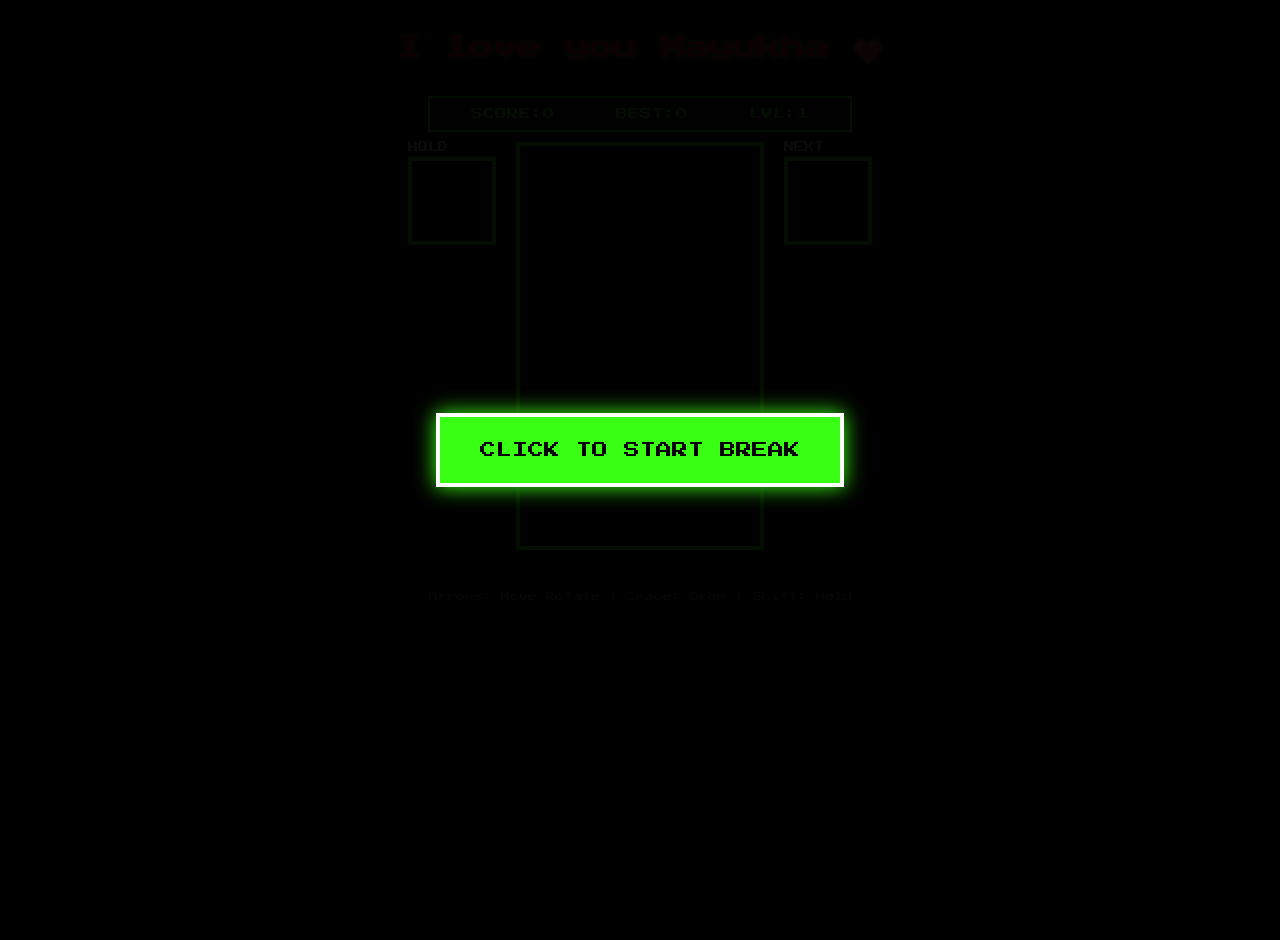
==== commit d0d99fda: "Update tetris.html" ====
--- a/tetris.html
+++ b/tetris.html
@@ -25,7 +25,7 @@
       overflow: hidden; /* Local overflow hidden for the game frame */
     }
 
-    .game-title { font-size: 24px; margin-bottom: 20px; color: var(--tetris-cyan); text-shadow: var(--text-glow); }
+    .game-title { font-size: 24px; margin-bottom: 20px; color: #dc143c; text-shadow: var(--text-glow); }
 
     /* START OVERLAY */
     #start-overlay {
@@ -62,7 +62,7 @@
     <button id="start-btn-ui">CLICK TO START BREAK</button>
   </div>
 
-  <h1 class="game-title">Box Dude's Tetris</h1>
+  <h1 class="game-title">I love you Mayukha ❤️</h1>
 
   <div id="stats">
     <div id="score">SCORE:0</div>
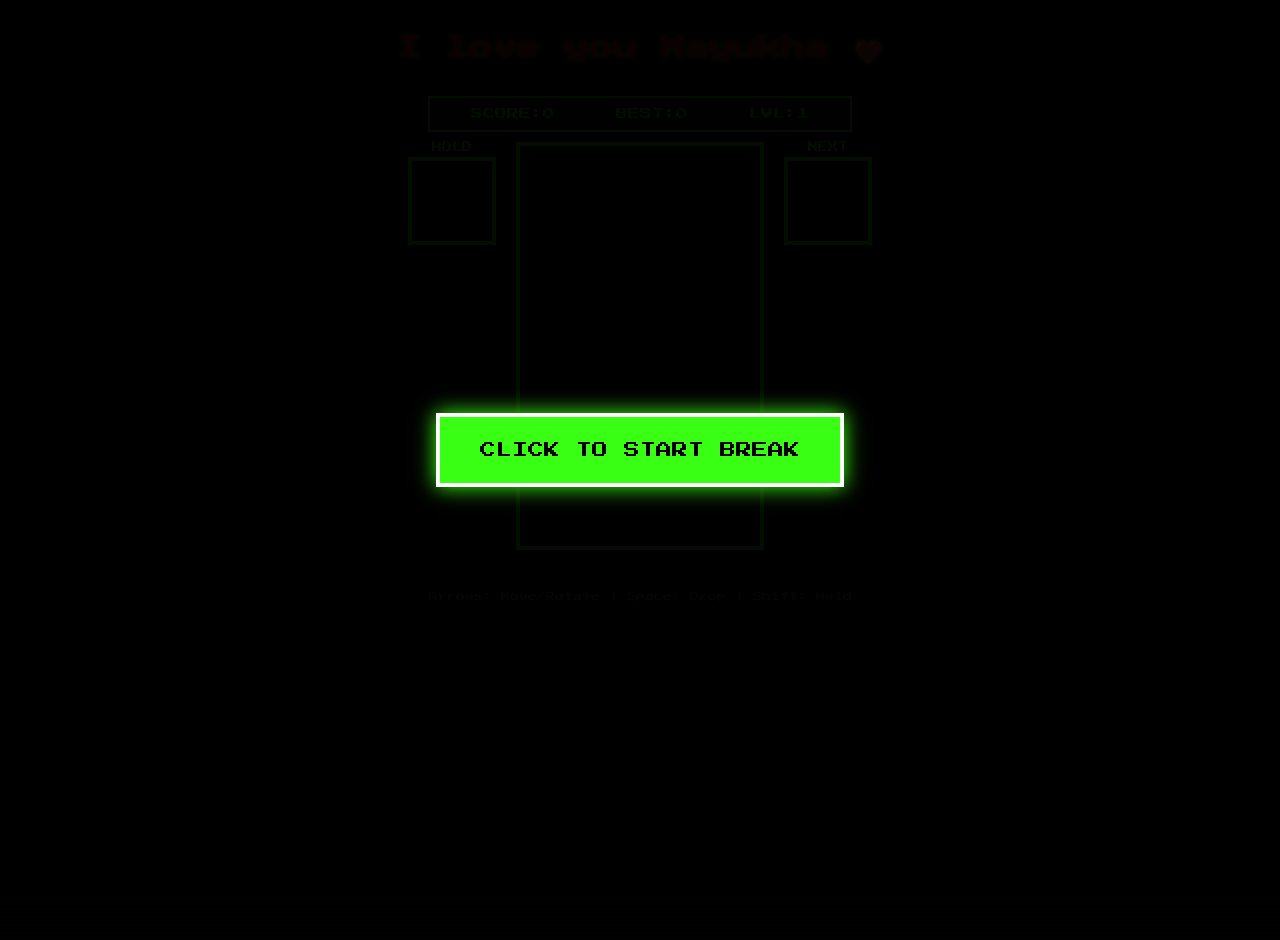
==== commit 4ddc6f45: "Update tetris.html" ====
--- a/tetris.html
+++ b/tetris.html
@@ -22,12 +22,11 @@
       display: flex; flex-direction: column; align-items: center;
       background-image: linear-gradient(rgba(0, 0, 0, 0.97), rgba(0, 0, 0, 0.97)),
         repeating-linear-gradient(0deg, transparent, transparent 2px, rgba(57, 255, 20, 0.04) 2px, rgba(57, 255, 20, 0.04) 4px);
-      overflow: hidden; /* Local overflow hidden for the game frame */
+      overflow: hidden;
     }
 
     .game-title { font-size: 24px; margin-bottom: 20px; color: #dc143c; text-shadow: var(--text-glow); }
 
-    /* START OVERLAY */
     #start-overlay {
       position: fixed; inset: 0; background: rgba(0,0,0,0.95);
       display: flex; flex-direction: column; justify-content: center; align-items: center;
@@ -54,6 +53,14 @@
       position: fixed; inset: 0; background: var(--bg-dark); color: var(--tetris-cyan);
       display: none; flex-direction: column; justify-content: center; align-items: center; z-index: 9999;
     }
+
+    .side-panel {
+      display: flex; flex-direction: column; align-items: center;
+      font-size: 10px; color: var(--tetris-cyan);
+    }
+    .side-panel canvas {
+      margin-top: 5px;
+    }
   </style>
 </head>
 <body>
@@ -72,12 +79,12 @@
 
   <div class="game-container">
     <div class="side-panel">
-      <div style="font-size: 10px; margin-bottom: 5px;">HOLD</div>
+      <div>HOLD</div>
       <canvas id="hold" width="80" height="80"></canvas>
     </div>
     <canvas id="tetris" width="240" height="400"></canvas>
     <div class="side-panel">
-      <div style="font-size: 10px; margin-bottom: 5px;">NEXT</div>
+      <div>NEXT</div>
       <canvas id="preview" width="80" height="80"></canvas>
     </div>
   </div>
@@ -94,11 +101,18 @@
     const audioContext = new (window.AudioContext || window.webkitAudioContext)();
     const canvas = document.getElementById("tetris");
     const context = canvas.getContext("2d");
+    const holdCanvas = document.getElementById("hold");
+    const holdContext = holdCanvas.getContext("2d");
+    const previewCanvas = document.getElementById("preview");
+    const previewContext = previewCanvas.getContext("2d");
+
     const scoreElement = document.getElementById("score");
     const highScoreElement = document.getElementById("high-score");
     const levelElement = document.getElementById("level");
+
     const blockSize = 20;
     const cols = 12, rows = 20;
+    const previewBlockSize = 16;
 
     let score = 0, level = 1, linesCleared = 0, isPaused = false;
     let highScore = localStorage.getItem("tetrisHighScore") || 0;
@@ -106,18 +120,48 @@
 
     const board = Array(rows).fill().map(() => Array(cols).fill(0));
     const colors = ["#FF6B6B","#48CFAD","#FFCE54","#FC6E51","#5D9CEC","#A0D468","#AC92EC"];
-    const pieces = [ [[1,1,1,1]], [[1,1],[1,1]], [[1,1,1],[0,1,0]], [[1,1,1],[1,0,0]], [[1,1,1],[0,0,1]], [[1,1,0],[0,1,1]], [[0,1,1],[1,1,0]] ];
+    const pieces = [
+      [[1,1,1,1]],
+      [[1,1],[1,1]],
+      [[1,1,1],[0,1,0]],
+      [[1,1,1],[1,0,0]],
+      [[1,1,1],[0,0,1]],
+      [[1,1,0],[0,1,1]],
+      [[0,1,1],[1,1,0]]
+    ];
 
     let currentPiece, currentPiecePos, currentColor;
     let nextPieceIndex = Math.floor(Math.random() * pieces.length);
     let holdPiece = null, holdColor = null, canHold = true;
 
-    // SCROLL FIX: Capture keys
+    // Draw a mini piece centered in a small canvas
+    function drawMiniPiece(ctx, piece, color) {
+      const cw = ctx.canvas.width;
+      const ch = ctx.canvas.height;
+      ctx.fillStyle = "#000";
+      ctx.fillRect(0, 0, cw, ch);
+
+      if (!piece) return;
+
+      const bs = previewBlockSize;
+      const pw = piece[0].length * bs;
+      const ph = piece.length * bs;
+      const offsetX = Math.floor((cw - pw) / 2);
+      const offsetY = Math.floor((ch - ph) / 2);
+
+      ctx.fillStyle = color;
+      piece.forEach((row, y) => {
+        row.forEach((v, x) => {
+          if (v) {
+            ctx.fillRect(offsetX + x * bs, offsetY + y * bs, bs - 1, bs - 1);
+          }
+        });
+      });
+    }
+
     document.addEventListener("keydown", e => {
       const keysToBlock = ["ArrowUp", "ArrowDown", "ArrowLeft", "ArrowRight", " ", "Shift"];
-      if (keysToBlock.includes(e.key)) {
-        e.preventDefault(); // Stop screen scrolling
-      }
+      if (keysToBlock.includes(e.key)) e.preventDefault();
 
       if (e.key === "ArrowLeft") { currentPiecePos.x--; if(collide()) currentPiecePos.x++; }
       if (e.key === "ArrowRight") { currentPiecePos.x++; if(collide()) currentPiecePos.x--; }
@@ -147,17 +191,27 @@
 
     function createPiece() {
       const pi = nextPieceIndex;
-      currentPiece = pieces[pi]; currentColor = colors[pi];
+      currentPiece = pieces[pi];
+      currentColor = colors[pi];
       nextPieceIndex = Math.floor(Math.random() * pieces.length);
       currentPiecePos = {x: Math.floor((cols - currentPiece[0].length) / 2), y: 0};
       canHold = true;
-      if(collide()) { 
-        if(score > highScore) { 
-          highScore = score; 
+
+      // Draw the upcoming next piece
+      drawMiniPiece(previewContext, pieces[nextPieceIndex], colors[nextPieceIndex]);
+
+      if(collide()) {
+        if(score > highScore) {
+          highScore = score;
           localStorage.setItem("tetrisHighScore", highScore);
           highScoreElement.textContent = `BEST:${highScore}`;
         }
-        board.forEach(r => r.fill(0)); score = 0; level = 1; 
+        board.forEach(r => r.fill(0));
+        score = 0; level = 1; linesCleared = 0;
+        scoreElement.textContent = `SCORE:0`;
+        levelElement.textContent = `LVL:1`;
+        holdPiece = null; holdColor = null;
+        drawMiniPiece(holdContext, null, null);
       }
     }
 
@@ -166,16 +220,23 @@
       if(collide()) {
         currentPiecePos.y--;
         currentPiece.forEach((row, y) => {
-          row.forEach((v, x) => { if(v) board[currentPiecePos.y + y][currentPiecePos.x + x] = currentColor; });
+          row.forEach((v, x) => {
+            if(v) board[currentPiecePos.y + y][currentPiecePos.x + x] = currentColor;
+          });
         });
-        clearLines(); createPiece();
+        clearLines();
+        createPiece();
       }
     }
 
     function clearLines() {
       let lines = 0;
       for(let y = rows - 1; y >= 0; y--) {
-        if(board[y].every(c => c !== 0)) { board.splice(y, 1); board.unshift(Array(cols).fill(0)); lines++; y++; }
+        if(board[y].every(c => c !== 0)) {
+          board.splice(y, 1);
+          board.unshift(Array(cols).fill(0));
+          lines++; y++;
+        }
       }
       if(lines > 0) {
         linesCleared += lines;
@@ -187,18 +248,45 @@
     }
 
     function holdCurrentPiece() {
-        if(!canHold) return;
-        if(!holdPiece) { holdPiece = currentPiece; holdColor = currentColor; createPiece(); }
-        else { [currentPiece, holdPiece] = [holdPiece, currentPiece]; [currentColor, holdColor] = [holdColor, currentColor]; currentPiecePos = {x:4, y:0}; }
-        canHold = false;
+      if(!canHold) return;
+      if(!holdPiece) {
+        holdPiece = currentPiece;
+        holdColor = currentColor;
+        createPiece();
+      } else {
+        [currentPiece, holdPiece] = [holdPiece, currentPiece];
+        [currentColor, holdColor] = [holdColor, currentColor];
+        currentPiecePos = {x: Math.floor((cols - currentPiece[0].length) / 2), y: 0};
+      }
+      canHold = false;
+      // Redraw hold panel
+      drawMiniPiece(holdContext, holdPiece, holdColor);
     }
 
     function draw() {
-      context.fillStyle = "#000"; context.fillRect(0, 0, canvas.width, canvas.height);
-      board.forEach((row, y) => { row.forEach((v, x) => { if(v) { context.fillStyle = v; context.fillRect(x*blockSize, y*blockSize, blockSize-1, blockSize-1); } }); });
+      context.fillStyle = "#000";
+      context.fillRect(0, 0, canvas.width, canvas.height);
+
+      board.forEach((row, y) => {
+        row.forEach((v, x) => {
+          if(v) {
+            context.fillStyle = v;
+            context.fillRect(x*blockSize, y*blockSize, blockSize-1, blockSize-1);
+          }
+        });
+      });
+
       if(currentPiece) {
         context.fillStyle = currentColor;
-        currentPiece.forEach((row, y) => { row.forEach((v, x) => { if(v) context.fillRect((currentPiecePos.x+x)*blockSize, (currentPiecePos.y+y)*blockSize, blockSize-1, blockSize-1); }); });
+        currentPiece.forEach((row, y) => {
+          row.forEach((v, x) => {
+            if(v) context.fillRect(
+              (currentPiecePos.x+x)*blockSize,
+              (currentPiecePos.y+y)*blockSize,
+              blockSize-1, blockSize-1
+            );
+          });
+        });
       }
     }
 
@@ -207,10 +295,10 @@
       const dt = time - lastTime; lastTime = time;
       dropCounter += dt;
       if(dropCounter > 1000 - (level * 80)) { drop(); dropCounter = 0; }
-      draw(); requestAnimationFrame(update);
-    }
-
-    // START OVERLAY LOGIC
+      draw();
+      requestAnimationFrame(update);
+    }
+
     window.onload = () => {
       const overlay = document.getElementById('start-overlay');
       overlay.addEventListener('click', () => {
@@ -230,7 +318,8 @@
           clearInterval(interval);
           setTimeout(() => {
             document.getElementById("bootOverlay").remove();
-            createPiece(); update();
+            createPiece();
+            update();
           }, 600);
         }
       }, 500);
